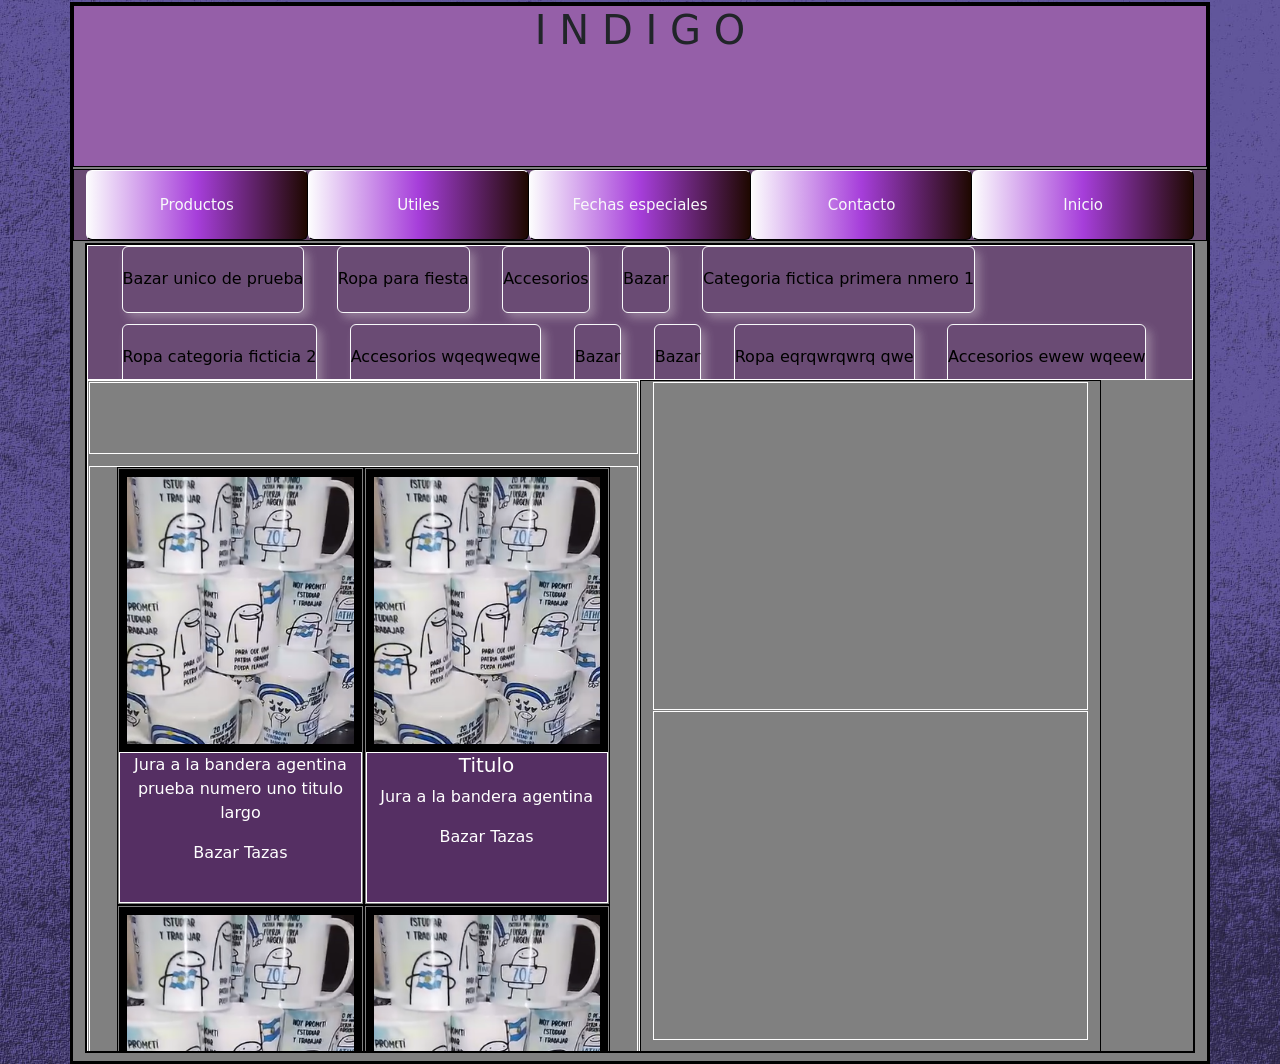
==== indigoV2.html @ c79b47d0 "primera subida de arhcivos" ====
<!DOCTYPE html>
<html lang="en">
<head>
      <meta charset="utf-8">
        <meta name="viewport" content="width=device-width, initial-scale=1">
        <script src="https://cdn.jsdelivr.net/npm/bootstrap@5.3.3/dist/js/bootstrap.bundle.min.js" defer></script>
        <link href="https://cdn.jsdelivr.net/npm/bootstrap@5.3.3/dist/css/bootstrap.min.css" rel="stylesheet">
        <link rel="stylesheet" href="estilo.css">


        <link rel="preconnect" href="https://fonts.googleapis.com">
        <link rel="preconnect" href="https://fonts.gstatic.com" crossorigin>
        <link href="https://fonts.googleapis.com/css2?family=Pinyon+Script&display=swap" rel="stylesheet">


        <link href="https://fonts.googleapis.com/css2?family=Pinyon+Script&family=UnifrakturCook:wght@700&display=swap" rel="stylesheet">

        <link href="https://fonts.googleapis.com/css2?family=Rubik+Glitch&display=swap" rel="stylesheet">

        <script src="./script.js" defer></script>
        

    <title>indiGo1|
    </title>
</head>
<body>


<div class="container containerPrincipal" >

    <div class="row">
        <div class="col contenedorCabecera">
            <h1>I N D I G O</h1>

        </div>

    </div>

    <div class="row">
        
        <div class="contenedorNavBar">
            <!-- contenedor de categorias -->


           
        <button type="button" class="btn btn-outline-light">Productos</button>
        <button type="button" class="btn btn-outline-light">Utiles</button>
        <button type="button" class="btn btn-outline-light">Fechas especiales</button>
        <button type="button" class="btn btn-outline-light">Contacto</button>
        <button type="button" class="btn btn-outline-light">Inicio</button>
        
    </div>

    </div>


    <div  class="divContenedorInicio container">

        <div  class="row" id="divContenedorInicio2">

                <div class="col col-12   col-sm-12 col-md-2 col-lg-12 barraFiltrosClas " id="barraFiltros">
                    <!-- <div class="col col-2 col-sm-2 col-md-2" id="contenidoBarraFiltros">

                    </div> -->
                    
        <button type="button" class="btn btn-outline-light">Bazar unico de prueba</button>
        <button type="button" class="btn btn-outline-light">Ropa para fiesta</button>
        <button type="button" class="btn btn-outline-light">Accesorios</button>
 <button type="button" class="btn btn-outline-light">Bazar</button>
                 
        <button type="button" class="btn btn-outline-light">Categoria fictica primera nmero 1</button>
        <button type="button" class="btn btn-outline-light">Ropa categoria ficticia 2</button>
        <button type="button" class="btn btn-outline-light">Accesorios wqeqweqwe</button>
 <button type="button" class="btn btn-outline-light">Bazar</button>


        <button type="button" class="btn btn-outline-light">Bazar</button>
        <button type="button" class="btn btn-outline-light">Ropa eqrqwrqwrq qwe</button>
        <button type="button" class="btn btn-outline-light">Accesorios ewew wqeew</button>
 <button type="button" class="btn btn-outline-light">Bazar</button>


        <button type="button" class="btn btn-outline-light">Bazar qweqwe</button>
        <button type="button" class="btn btn-outline-light">Ropa</button>
        <button type="button" class="btn btn-outline-light">Accesorios</button>
 <button type="button" class="btn btn-outline-light">Bazar</button>

       <button type="button" class="btn btn-outline-light">Bazar qweqwewe</button>
        <button type="button" class="btn btn-outline-light">Ropa</button>
        <button type="button" class="btn btn-outline-light">Accesorios</button>
 <button type="button" class="btn btn-outline-light">Bazar</button>



                </div>
                
                <div class="col col-5 col-sm-4 col-md-4 col-lg-6"  id="ventanaVistaPequena">

                    <div id="tituloMiniCards">
                        <!--aca viene el titulo de lacategoria y filtros aplicados  -->
                    </div>
                        
                     <div  id="contenidoVistaChica">
                     <!-- aca voyaponer las minicard de losproductos -->

                         <div class=" miniCardProducto">
                            <div class="  miniCardProductoImg">
                            <!-- <img src="./img/1A.jpg" alt=""> -->
                            </div>

                            <div class="  miniCardProductoDescripcion"   >
                      
                            <p>Jura a la bandera agentina prueba numero uno titulo largo</p>
                            <p>Bazar Tazas</p>

                            </div>

                            </div>
                                <div class=" miniCardProducto">
                            <div class="  miniCardProductoImg">
                            <!-- <img src="./img/1A.jpg" alt=""> -->
                            </div>

                            <div class="  miniCardProductoDescripcion"   >
                      
                            <h5>Titulo</h5>
                            <p>Jura a la bandera agentina</p>
                            <p>Bazar Tazas</p>

                            </div>

                            </div>
                                <div class=" miniCardProducto">
                            <div class="  miniCardProductoImg">
                            <!-- <img src="./img/1A.jpg" alt=""> -->
                            </div>

                            <div class="  miniCardProductoDescripcion"   >
                      
                            <p>Jura a la bandera agentina</p>
                            <p>Bazar Tazas</p>

                            </div>

                            </div>
                                <div class=" miniCardProducto">
                            <div class="  miniCardProductoImg">
                            <!-- <img src="./img/1A.jpg" alt=""> -->
                            </div>

                            <div class="  miniCardProductoDescripcion"   >
                      
                            <p>Jura a la bandera agentina</p>
                            <p>Bazar Tazas</p>

                            </div>

                            </div>
                                <div class=" miniCardProducto">
                            <div class="  miniCardProductoImg">
                            <!-- <img src="./img/1A.jpg" alt=""> -->
                            </div>

                            <div class="  miniCardProductoDescripcion"   >
                      
                            <p>Jura a la bandera agentina</p>
                            <p>Bazar Tazas</p>

                            </div>

                            </div>
                                <div class=" miniCardProducto">
                            <div class="  miniCardProductoImg">
                            <!-- <img src="./img/1A.jpg" alt=""> -->
                            </div>

                            <div class="  miniCardProductoDescripcion"   >
                      
                            <p>Jura a la bandera agentina prueba dos</p>
                            <p>Bazar Tazas</p>

                            </div>

                            </div>

                            <div class=" miniCardProducto">
                            <div class="  miniCardProductoImg">
                            <!-- <img src="./img/1A.jpg" alt=""> -->
                            </div>

                            <div class="  miniCardProductoDescripcion"   >
                      
                            <p>Jura a la bandera agentina</p>
                            <p>Bazar Tazas</p>

                            </div>

                            </div>

                                 <div class=" miniCardProducto">
                            <div class=" miniCardProductoImg">
                            <!-- <img src="./img/1A.jpg" alt=""> -->
                            </div>

                            <div class="miniCardProductoDescripcion"   >
                                   <h2>tazas jura</h2>

                            <p>Producto 1 Nombre y su categoria</p>

                            </div>

                            </div>

                            <!-- col-sm-12 col-md-5 col-lg-5  -->
                                 <div class="   miniCardProducto">
                            <div class=" miniCardProductoImg">
                            <!-- <img src="./img/1A.jpg" alt=""> -->
                            </div>

                            <div class="miniCardProductoDescripcion"   >
                                   <h2>tazas jura</h2>
                            <p>Producto 1 Nombre y su categoria</p>

                            </div>

                            </div>


                            <div class="miniCardProducto">
                            <div class="miniCardProductoImg">
                            <!-- <img src="./img/1A.jpg" alt=""> -->
                            </div>

                            <div class=" miniCardProductoDescripcion"   >
                                   <h2>tazas jura</h2>
                            <p>Producto 1 Nombre y su categoria</p>

                            </div>

                            </div>


                                     <div class="miniCardProducto">
                            <div class="  miniCardProductoImg">
                            <!-- <img src="./img/1A.jpg" alt=""> -->
                            </div>

                            <div class=" miniCardProductoDescripcion"   >
                                   <h2>tazas jura</h2>
                            <p>Producto 1 Nombre y su categoria</p>

                            </div>

                            </div>

                    </div>

                </div>

                    
                <div class="col  col-7 col-sm-8 col-md-6 col-lg-5" id="ventanaVistaGrande">
                        <div class="row" id="contenedorCarrouselVistaProducto">
                        <!-- carrousel de imagenes de producto -->
                    </div>
                        
                    <div class="row" id="contenedorDetallesVistaProducto">

                    </div>
                   
                </div>
                            
        </div>
                
    </div>
    

</div>





    
</body>
</html>
---- estilo.css ----
body{
    background-image: url("./img/1B.jpg");
    background-size: cover;

       
}

* {
  box-sizing: border-box;
}


/* el contenedor principal del la plantilla de inicio de navegacion de usuario */
.containerPrincipal{
  

     background-color: grey;
     background-image: url("https://wallpapers.com/images/high/indigo-ggt7xhxuo1yn46n7.webp");
    /* width: 100%; */
    height: 118vh;
    border:solid black 3px;
     gap:2px; 

     display: flex;
     flex-direction: column;
     margin-top: 2px;

        
    background-position: center;

   background-size: cover;
   


}

.contenedorCabecera{
   
    
    height: 18vh;
   border:solid black 1px;
     background-color:transparent;
    background-repeat: no-repeat;
    background-size: cover;;
    

             background: rgba(158, 82, 185, 0.7); /*semitransparente */
    
   backdrop-filter: blur(12px); /*🔥 esto crea el efecto borroso */
   text-align: center;

}

.contenedorNavBar{
    border:solid black 1px;
    height: 8vh;

    /* background-color: rgb(180, 158, 182); */
    

             background: rgba(97, 54, 112, 0.7); /*semitransparente */
    
   backdrop-filter: blur(12px); /*🔥 esto crea el efecto borroso */



    background-repeat: no-repeat;
    background-size: cover;
    display: flex;
    /* align-items: center;
    justify-content: space-around; */
}

.contenedorNavBar button{
    /* flex:2; */
   
    font-size: 15px;
    width:30%;


    


    padding: 0;
    overflow: hidden;
    border-right: 1px black solid;
    border-left: 1px white solid;

    border-top: white solid 1px;
    border-bottom: black 1px solid;

    /* background:linear-gradient(90deg, #07000A, #A63EDA, #FFFFFF); */

    /* background:linear-gradient(90deg, #691096, #a456d4, #FFFFFF); */

    background:linear-gradient(90deg, #FCFCFD, #A63EDA, #1E0800);
    /* background:linear-gradient(90deg, #FCFCFD, #A63EDA, #FFFFFF, #FFFFFF) */
}

.contenedorNavBar button:hover{
     border-right: white solid 1px;
  border-left: black solid 3px;

  border-top: 1px black solid;
  border-bottom: 1px white solid;

  color:white;
}

.contenedorInicio{

    border:solid black 1px;

    
    height: 78vh;
    display: flex;
    flex-direction: row;
    justify-content: center;
    background-image: url("./img/1g.jpg");
    background-repeat: no-repeat;
    background-size: cover;;
    
 



}


/* 
.panelIzquierdo{
    border:solid black 1px;
    width: 18%;
     background-image: url("./img/1H.jpg");
    background-repeat: no-repeat;
    background-size: cover;

} */
/* 
.panelCentral{
    width: 36%;
    display: flex;
    flex-direction: row;
    padding: 1px;
    justify-content: center;
    flex-wrap: wrap;
    gap:3px;

    align-items: center;
    overflow-y: scroll;
     background-image: url("./img/1H.jpg");
    background-repeat: no-repeat;
    background-size: cover;

    
} */
/* 
.panelDerecho{
    width: 38%;
    display: flex;
    flex-direction: column;
    align-items: center;
    justify-content: center;

    background-image: url("./img/1H.jpg");
    background-repeat: no-repeat;
    background-size: cover;


} */

.miniCardProducto{
    

    /* border:solid black 1px;
  
   display: flex;
   flex-direction: column;
    align-items: center;
    padding:0px;

  
   flex-wrap: wrap;
height:100vh;
background-color: aquamarine;
  */




    width: 45%;
    height: 70%;
    border:solid black 1px;
    display: flex;
    flex-direction: column;
    padding: 1px;
    align-items: top;
    justify-content: top;
    flex-wrap: wrap;
       
    
}

.miniCardProductoImg{

    /* border:solid red 1px;


    background-repeat: no-repeat;
    background-size: cover;
    
    height: 70%;
     */
    
    background-image: url("./img/Productos/Tazas/juraBanderaArgentina_plastico.png");

       border:solid black 8px;
     height: 65%;
   
     /* background-image: url("./img/1A.jpg"); */
     background-repeat: no-repeat;
     background-size: cover;

   
}


.miniCardProductoDescripcion{

    border: solid white 1px;
   
    color:white;
    /* font-size: 1.2rem; */
    /* height: 50vh; */
    text-align: center;

     background: rgba(67, 14, 87, 0.7); /*semitransparente */
    
   backdrop-filter: blur(12px); /*🔥 esto crea el efecto borroso */

display: flex;
flex-direction: column;
align-items: top;
justify-content: top;
overflow: hidden;
   
    height: 35%;
   
    
}
/* 
.panelDerechoImg{
    border: solid green 1px;
    width: 98%;
    height: 50%;

      background-image: url("./img/1A.jpg");
     background-repeat: no-repeat;
     background-size: cover;

} */
/* 
.panelDerechoDescripcion{
    border:solid red 1px;
    width: 98%;
    height: 48%;
    background-color: transparent;

} */
.divContenedorInicio{
    border:solid black 1px;
    height: 90vh;
   overflow: hidden;

    width:100%; 
   
    
}

/* .divContenedorInicio div{
    border:solid black 1px;
    height: 100%;

} */

#divContenedorInicio2{
    border:solid black 1px;
    height: 100%;
    overflow: hidden;
    /* display: flex;
    justify-content: center;
    */

    
}



#ventanaVistaPequena{
    border:solid white 1px;
    height: 90%;
    /* display: flex;
    flex-direction: column;
    align-items: center;
    justify-content: center;
    margin:2px 2px;
   overflow-y: scroll;
   background-color: green; */




/* 
      width: 36%; */
    display: flex;
    flex-direction: row;
    padding: 1px;
    justify-content: center;
    flex-wrap: wrap;
    gap:3px;
}


#ventanaVistaGrande{
    border:solid black 1px;
    
      
    
    height: 95%;
    background-color: transparent;
    /* margin:2px 2px; */

}

#tituloMiniCards{
    border:solid white 1px;
    height: 10%;
    width: 100%;
    background-color: transparent;

    /* margin: 1px auto auto auto; */
}

#contenidoVistaChica{
    border:solid white 1px;
    height: 87%;
 width: 100%;
    display: flex;
    flex-direction: row;

    justify-content: center;
    flex-wrap: wrap;
   

    align-items: center;
    overflow-y: scroll;
     /* background-image: url("./img/1H.jpg"); */
    /* background-repeat: no-repeat;
    background-size: cover;
   */
     
    
}

#contenedorCarrouselVistaProducto{
    border:solid white 1px;
    height: 43%;
    margin:1px auto auto auto;

}

#contenedorDetallesVistaProducto{
    border:solid white 1px;
    height: 43%;
    margin: 1px auto auto auto;
   
}

#barraFiltros{
    /* margin:2px 2px; */
    /* width: 99%; */
     border:solid white 1px;
     display: flex;
     flex-direction: row;
     gap: 1%;

         background: rgba(97, 54, 112, 0.7); /*semitransparente */
    
   backdrop-filter: blur(12px); /*🔥 esto crea el efecto borroso */

}

#barraFiltros button{
 color:black;

    /* width:10%; */
   
    padding: 0px;

 text-align: top center;

     height: 50%;
     margin-left: 2%;
     margin-bottom: 10px;
      box-shadow: 5px 5px 10px rgba(245, 238, 238, 0.3);

     
}

#barraFiltros button:hover{
    background: rgb(186, 90, 206);
  /* backdrop-filter: blur(12px); */

          /* background: rgba(244, 236, 247, 0.7); /*semitransparente */
/*     
   backdrop-filter: blur(12px); 🔥 esto crea el efecto borroso  */




 
}
#barraFiltros button:active{
border: 2px inset  black;
 /* box-shadow: 5px 5px 10px rgba(0,0,0,0.3); */

 box-shadow: inset 0 2px 5px rgba(0,0,0,0.3);
color:white;

 font-weight: bold;
}


#contenidoBarraFiltros{
    border:solid grey 1px;
 

  
}

@media screen and (max-width:768px){

   
   #barraFiltros button{
    /* width: 10%; */
    

    overflow: hidden;

 
    /* background-color: rgb(132, 209, 145);  */
    background-color:  #a456d4;
    color:white;
    height: 20px;

    border-right: black 3px solid;
    border-bottom: black 3px solid;
    margin-bottom: 1px;
   
};
}

@media screen and (max-width:380px){

   #barraFiltros button{
    width: 30%;
    background-color: #a456d4;
    margin-left: 0px;
    font-size: 0.5px;
 
  };
  
}

@media screen and (min-width:768px) and (max-width:990px){
    #barraFiltros{
        flex-direction: column;
        /* background-color: blue; */
      height: 100vh;
        overflow-y: scroll;
    
    
    };
    #barraFiltros button{
        width:100%;
        font-size: 10px;
        background-color:  #a456d4;


    };

} 

@media screen and (max-width:768px){
    #barraFiltros{
      
        height: 10vh;
         justify-content: center;
 
    
         display: flex;
        flex-wrap: wrap;
        justify-content: flex-start; 
    overflow-y: scroll;

 
    };

    #barraFiltros button{
     
        margin-top: 2px;
        width:auto;
        text-align: center;
              font-size: 0.6rem;
         
           
    }



   
}

.sinPadding{
    padding:0px;
}



@media screen and(min-width:1100px){

 
    #barraFiltros button{
        background-color: green;
        height: 10vh;

    };
}
 @media screen and (min-width:990px) 
 {
    #barraFiltros{
            /* border:solid red 3px; */
       height: 15vh;
      
           display: flex;
        flex-wrap: wrap;
        overflow-y: scroll;

        
    
    };
    #barraFiltros button{
          font-size:1rem;
              
              background-color:  #a456d4;;
    
              
        border-top: black 2px;
        border-left: black 2px;

        border-bottom: white 1.5px solid;
        border-right: white 1.5px solid;
        height: 25%;
    };
}
/* 
#contenidoVistaChica{

     border:solid black 4px;

   overflow-y: scroll;
   gap:2px; 
    display: flex;
   flex-direction: column;
  align-items: flex-start;
  width: 100%;


    width: 100%;
      display: flex;
    flex-direction: row;
    padding: 1px;
  
    flex-wrap: wrap;
    gap:3px; 

  
    
} */
#contenidoVistaChica div{
   /* width: 100%;
   height:100%; */
   
}
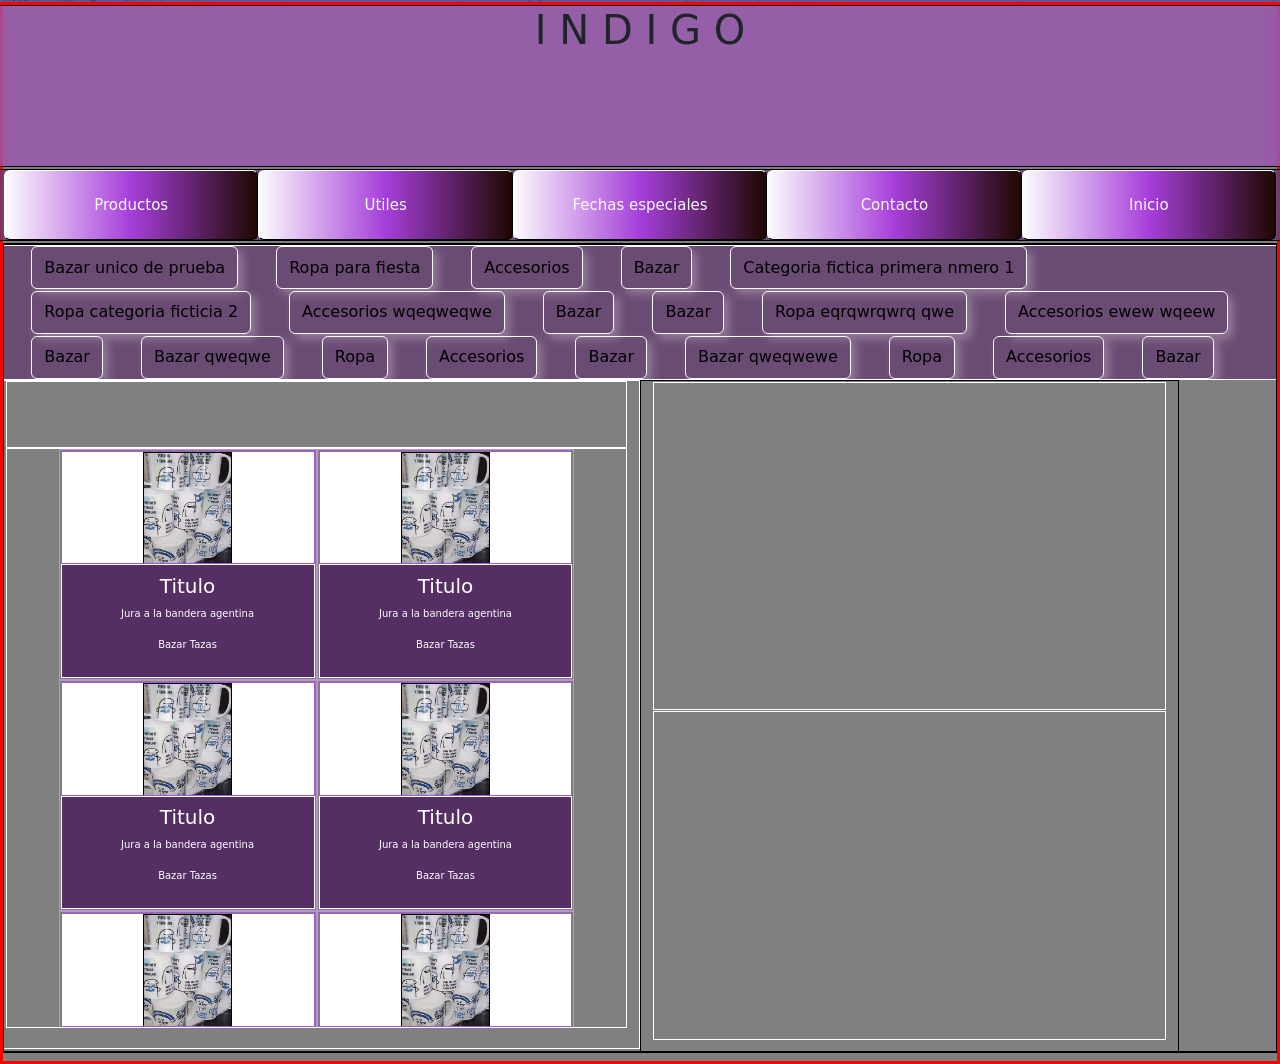
==== commit 18ded3ed: "version2" ====
--- a/indigoV2.html
+++ b/indigoV2.html
@@ -26,7 +26,7 @@
 <body>
 
 
-<div class="container containerPrincipal" >
+<div class="containerPrincipal " >
 
     <div class="row">
         <div class="col contenedorCabecera">
@@ -54,14 +54,12 @@
     </div>
 
 
-    <div  class="divContenedorInicio container">
+    <div  class="divContenedorInicio  ">
 
         <div  class="row" id="divContenedorInicio2">
 
                 <div class="col col-12   col-sm-12 col-md-2 col-lg-12 barraFiltrosClas " id="barraFiltros">
-                    <!-- <div class="col col-2 col-sm-2 col-md-2" id="contenidoBarraFiltros">
-
-                    </div> -->
+               
                     
         <button type="button" class="btn btn-outline-light">Bazar unico de prueba</button>
         <button type="button" class="btn btn-outline-light">Ropa para fiesta</button>
@@ -94,7 +92,7 @@
 
                 </div>
                 
-                <div class="col col-5 col-sm-4 col-md-4 col-lg-6"  id="ventanaVistaPequena">
+                <div class="contain col-5 col-sm-6 col-md-4 col-lg-6"  id="ventanaVistaPequena">
 
                     <div id="tituloMiniCards">
                         <!--aca viene el titulo de lacategoria y filtros aplicados  -->
@@ -103,39 +101,199 @@
                      <div  id="contenidoVistaChica">
                      <!-- aca voyaponer las minicard de losproductos -->
 
-                         <div class=" miniCardProducto">
-                            <div class="  miniCardProductoImg">
-                            <!-- <img src="./img/1A.jpg" alt=""> -->
-                            </div>
-
-                            <div class="  miniCardProductoDescripcion"   >
+                
+                     
+                    <div class=" miniCardProducto contain  col-sm-6 col-md-6 col-lg-4 col-xl-5">
+                        <div class="  miniCardProductoImg  col">
+                   
+                            <img src="./img/Productos/Tazas/juraBanderaArgentina_plastico.png" alt="">
+                        </div>
+                        
+                        <div class="  miniCardProductoDescripcion col"   >
+                            
+                            <h5>Titulo</h5>
+                            <p>Jura a la bandera agentina</p>
+                            <p>Bazar Tazas</p>
+                            
+                        </div>
+                
+                        
+                    </div>
+
+                    
+                    <div class=" miniCardProducto contain col-sm-6 col-md-6 col-lg-4 col-xl-5 ">
+                        <div class="  miniCardProductoImg col">
+                            <!-- <img src="./img/1A.jpg" alt=""> -->
+                            <img src="./img/Productos/Tazas/juraBanderaArgentina_plastico.png" alt="">
+                        </div>
+                        
+                        <div class="  miniCardProductoDescripcion col"   >
+                            
+                            <h5>Titulo</h5>
+                            <p>Jura a la bandera agentina</p>
+                            <p>Bazar Tazas</p>
+                            
+                        </div>
+              
+                        
+                    </div>
+
+                    
+                    <div class=" miniCardProducto contain col-sm-6 col-md-6 col-lg-4 col-xl-5 ">
+                        <div class="  miniCardProductoImg col ">
+                   
+                            <img src="./img/Productos/Tazas/juraBanderaArgentina_plastico.png" alt="">
+                        </div>
+                        
+                        <div class="  miniCardProductoDescripcion col "   >
+                            
+                            <h5>Titulo</h5>
+                            <p>Jura a la bandera agentina</p>
+                            <p>Bazar Tazas</p>
+                            
+                        </div>
+                    
+                        
+                    </div>
+
+                    
+                    <div class=" miniCardProducto contain col-sm-6 col-md-6 col-lg-4 col-xl-5 ">
+                        <div class="  miniCardProductoImg col ">
                       
-                            <p>Jura a la bandera agentina prueba numero uno titulo largo</p>
-                            <p>Bazar Tazas</p>
-
-                            </div>
-
-                            </div>
-                                <div class=" miniCardProducto">
-                            <div class="  miniCardProductoImg">
-                            <!-- <img src="./img/1A.jpg" alt=""> -->
-                            </div>
-
-                            <div class="  miniCardProductoDescripcion"   >
+                            <img src="./img/Productos/Tazas/juraBanderaArgentina_plastico.png" alt="">
+                        </div>
+                        
+                        <div class="  miniCardProductoDescripcion col "   >
+                            
+                            <h5>Titulo</h5>
+                            <p>Jura a la bandera agentina</p>
+                            <p>Bazar Tazas</p>
+                            
+                        </div>
+           
+                        
+                    </div>
+
+                    
+                    <div class=" miniCardProducto contain col-sm-6 col-md-6 col-lg-4 col-xl-5 ">
+                        <div class="  miniCardProductoImg col">
+                            <!-- <img src="./img/1A.jpg" alt=""> -->
+                            <img src="./img/Productos/Tazas/juraBanderaArgentina_plastico.png" alt="">
+                        </div>
+                        
+                        <div class="  miniCardProductoDescripcion col"   >
+                            
+                            <h5>Titulo</h5>
+                            <p>Jura a la bandera agentina</p>
+                            <p>Bazar Tazas</p>
+                            
+                        </div>
+                        <!-- col col-sm-12 col-md-4 col-lg-4 col-xl-12 -->
+                        
+                    </div>
+
+
+                    <div class=" miniCardProducto contain col-sm-6 col-md-6 col-lg-4 col-xl-5 ">
+                        <div class="  miniCardProductoImg col">
+                            <!-- <img src="./img/1A.jpg" alt=""> -->
+                            <img src="./img/Productos/Tazas/juraBanderaArgentina_plastico.png" alt="">
+                        </div>
+                        
+                        <div class="  miniCardProductoDescripcion col"   >
+                            
+                            <h5>Titulo</h5>
+                            <p>Jura a la bandera agentina</p>
+                            <p>Bazar Tazas</p>
+                            
+                        </div>
+                   
+                        
+                    </div>
+                    <div class=" miniCardProducto contain col-sm-6 col-md-6 col-lg-4 col-xl-5">
+                        <div class="  miniCardProductoImg col">
+                            <!-- <img src="./img/1A.jpg" alt=""> -->
+                            <img src="./img/Productos/Tazas/juraBanderaArgentina_plastico.png" alt="">
+                        </div>
+                        
+                        <div class="  miniCardProductoDescripcion col"   >
+                            
+                            <h5>Titulo</h5>
+                            <p>Jura a la bandera agentina</p>
+                            <p>Bazar Tazas</p>
+                            
+                        </div>
+              
+                        
+                    </div>
+                    <div class=" miniCardProducto contain col-sm-6 col-md-6 col-lg-4 col-xl-5">
+                        <div class="  miniCardProductoImg col">
+                            <!-- <img src="./img/1A.jpg" alt=""> -->
+                            <img src="./img/Productos/Tazas/juraBanderaArgentina_plastico.png" alt="">
+                        </div>
+                        
+                        <div class="  miniCardProductoDescripcion col"   >
+                            
+                            <h5>Titulo</h5>
+                            <p>Jura a la bandera agentina</p>
+                            <p>Bazar Tazas</p>
+                            
+                        </div>
+                  
+                        
+                    </div>
+                
+
+                    <div class=" miniCardProducto contain col-sm-3 col-md-6 col-lg-4 col-xl-5">
+                        <div class="  miniCardProductoImg col">
+                            <!-- <img src="./img/1A.jpg" alt=""> -->
+                            <img src="./img/Productos/Tazas/juraBanderaArgentina_plastico.png" alt="">
+                        </div>
+                        
+                        <div class="  miniCardProductoDescripcion col"   >
+                            
+                            <h5>Titulo</h5>
+                            <p>Jura a la bandera agentina</p>
+                            <p>Bazar Tazas</p>
+                            
+                        </div>
+            
+                        
+                    </div>
+                    <div class=" miniCardProducto contain col-sm-3 col-md-6 col-lg-4 col-xl-5">
+                        <div class="  miniCardProductoImg col ">
+                            <!-- <img src="./img/1A.jpg" alt=""> -->
+                            <img src="./img/Productos/Tazas/juraBanderaArgentina_plastico.png" alt="">
+                        </div>
+                        
+                        <div class="  miniCardProductoDescripcion col"   >
+                            
+                            <p>Jura a la bandera agentina</p>
+                            <p>Bazar Tazas</p>
+
+                            </div>
+                            
+                            </div>
+                                <div class=" miniCardProducto contain col-sm-3 col-md-6 col-lg-4 col-xl-5 ">
+                            <div class="  miniCardProductoImg col">
+                                <!-- <img src="./img/1A.jpg" alt=""> -->
+                                <img src="./img/Productos/Tazas/juraBanderaArgentina_plastico.png" alt="">
+                            </div>
+                            
+                            <div class="  miniCardProductoDescripcion col"   >
                       
-                            <h5>Titulo</h5>
-                            <p>Jura a la bandera agentina</p>
-                            <p>Bazar Tazas</p>
-
-                            </div>
-
-                            </div>
-                                <div class=" miniCardProducto">
-                            <div class="  miniCardProductoImg">
-                            <!-- <img src="./img/1A.jpg" alt=""> -->
-                            </div>
-
-                            <div class="  miniCardProductoDescripcion"   >
+                                <p>Jura a la bandera agentina</p>
+                                <p>Bazar Tazas</p>
+                                
+                            </div>
+
+                        </div>
+                        <div class=" miniCardProducto contain col-sm-3 col-md-6 col-lg-4  col-xl-5">
+                            <div class="  miniCardProductoImg col">
+                                <img src="./img/Productos/Tazas/juraBanderaArgentina_plastico.png" alt="">
+                            <!-- <img src="./img/1A.jpg" alt=""> -->
+                            </div>
+
+                            <div class="  miniCardProductoDescripcion col"   >
                       
                             <p>Jura a la bandera agentina</p>
                             <p>Bazar Tazas</p>
@@ -143,116 +301,12 @@
                             </div>
 
                             </div>
-                                <div class=" miniCardProducto">
-                            <div class="  miniCardProductoImg">
-                            <!-- <img src="./img/1A.jpg" alt=""> -->
-                            </div>
-
-                            <div class="  miniCardProductoDescripcion"   >
                       
-                            <p>Jura a la bandera agentina</p>
-                            <p>Bazar Tazas</p>
-
-                            </div>
-
-                            </div>
-                                <div class=" miniCardProducto">
-                            <div class="  miniCardProductoImg">
-                            <!-- <img src="./img/1A.jpg" alt=""> -->
-                            </div>
-
-                            <div class="  miniCardProductoDescripcion"   >
-                      
-                            <p>Jura a la bandera agentina</p>
-                            <p>Bazar Tazas</p>
-
-                            </div>
-
-                            </div>
-                                <div class=" miniCardProducto">
-                            <div class="  miniCardProductoImg">
-                            <!-- <img src="./img/1A.jpg" alt=""> -->
-                            </div>
-
-                            <div class="  miniCardProductoDescripcion"   >
-                      
-                            <p>Jura a la bandera agentina prueba dos</p>
-                            <p>Bazar Tazas</p>
-
-                            </div>
-
-                            </div>
-
-                            <div class=" miniCardProducto">
-                            <div class="  miniCardProductoImg">
-                            <!-- <img src="./img/1A.jpg" alt=""> -->
-                            </div>
-
-                            <div class="  miniCardProductoDescripcion"   >
-                      
-                            <p>Jura a la bandera agentina</p>
-                            <p>Bazar Tazas</p>
-
-                            </div>
-
-                            </div>
-
-                                 <div class=" miniCardProducto">
-                            <div class=" miniCardProductoImg">
-                            <!-- <img src="./img/1A.jpg" alt=""> -->
-                            </div>
-
-                            <div class="miniCardProductoDescripcion"   >
-                                   <h2>tazas jura</h2>
-
-                            <p>Producto 1 Nombre y su categoria</p>
-
-                            </div>
-
-                            </div>
-
-                            <!-- col-sm-12 col-md-5 col-lg-5  -->
-                                 <div class="   miniCardProducto">
-                            <div class=" miniCardProductoImg">
-                            <!-- <img src="./img/1A.jpg" alt=""> -->
-                            </div>
-
-                            <div class="miniCardProductoDescripcion"   >
-                                   <h2>tazas jura</h2>
-                            <p>Producto 1 Nombre y su categoria</p>
-
-                            </div>
-
-                            </div>
-
-
-                            <div class="miniCardProducto">
-                            <div class="miniCardProductoImg">
-                            <!-- <img src="./img/1A.jpg" alt=""> -->
-                            </div>
-
-                            <div class=" miniCardProductoDescripcion"   >
-                                   <h2>tazas jura</h2>
-                            <p>Producto 1 Nombre y su categoria</p>
-
-                            </div>
-
-                            </div>
-
-
-                                     <div class="miniCardProducto">
-                            <div class="  miniCardProductoImg">
-                            <!-- <img src="./img/1A.jpg" alt=""> -->
-                            </div>
-
-                            <div class=" miniCardProductoDescripcion"   >
-                                   <h2>tazas jura</h2>
-                            <p>Producto 1 Nombre y su categoria</p>
-
-                            </div>
-
-                            </div>
-
+                       
+
+
+
+                          
                     </div>
 
                 </div>
--- a/estilo.css
+++ b/estilo.css
@@ -2,7 +2,7 @@
     background-image: url("./img/1B.jpg");
     background-size: cover;
 
-       
+    
 }
 
 * {
@@ -18,14 +18,14 @@
      background-image: url("https://wallpapers.com/images/high/indigo-ggt7xhxuo1yn46n7.webp");
     /* width: 100%; */
     height: 118vh;
-    border:solid black 3px;
+    border:solid red 3px;
      gap:2px; 
 
      display: flex;
      flex-direction: column;
      margin-top: 2px;
 
-        
+        width: 100%;
     background-position: center;
 
    background-size: cover;
@@ -67,12 +67,11 @@
     background-repeat: no-repeat;
     background-size: cover;
     display: flex;
-    /* align-items: center;
-    justify-content: space-around; */
+ 
 }
 
 .contenedorNavBar button{
-    /* flex:2; */
+
    
     font-size: 15px;
     width:30%;
@@ -127,146 +126,9 @@
 }
 
 
-/* 
-.panelIzquierdo{
-    border:solid black 1px;
-    width: 18%;
-     background-image: url("./img/1H.jpg");
-    background-repeat: no-repeat;
-    background-size: cover;
-
-} */
-/* 
-.panelCentral{
-    width: 36%;
-    display: flex;
-    flex-direction: row;
-    padding: 1px;
-    justify-content: center;
-    flex-wrap: wrap;
-    gap:3px;
-
-    align-items: center;
-    overflow-y: scroll;
-     background-image: url("./img/1H.jpg");
-    background-repeat: no-repeat;
-    background-size: cover;
-
-    
-} */
-/* 
-.panelDerecho{
-    width: 38%;
-    display: flex;
-    flex-direction: column;
-    align-items: center;
-    justify-content: center;
-
-    background-image: url("./img/1H.jpg");
-    background-repeat: no-repeat;
-    background-size: cover;
-
-
-} */
-
-.miniCardProducto{
-    
-
-    /* border:solid black 1px;
-  
-   display: flex;
-   flex-direction: column;
-    align-items: center;
-    padding:0px;
-
-  
-   flex-wrap: wrap;
-height:100vh;
-background-color: aquamarine;
-  */
-
-
-
-
-    width: 45%;
-    height: 70%;
-    border:solid black 1px;
-    display: flex;
-    flex-direction: column;
-    padding: 1px;
-    align-items: top;
-    justify-content: top;
-    flex-wrap: wrap;
-       
-    
-}
-
-.miniCardProductoImg{
-
-    /* border:solid red 1px;
-
-
-    background-repeat: no-repeat;
-    background-size: cover;
-    
-    height: 70%;
-     */
-    
-    background-image: url("./img/Productos/Tazas/juraBanderaArgentina_plastico.png");
-
-       border:solid black 8px;
-     height: 65%;
-   
-     /* background-image: url("./img/1A.jpg"); */
-     background-repeat: no-repeat;
-     background-size: cover;
-
-   
-}
-
-
-.miniCardProductoDescripcion{
-
-    border: solid white 1px;
-   
-    color:white;
-    /* font-size: 1.2rem; */
-    /* height: 50vh; */
-    text-align: center;
-
-     background: rgba(67, 14, 87, 0.7); /*semitransparente */
-    
-   backdrop-filter: blur(12px); /*🔥 esto crea el efecto borroso */
-
-display: flex;
-flex-direction: column;
-align-items: top;
-justify-content: top;
-overflow: hidden;
-   
-    height: 35%;
-   
-    
-}
-/* 
-.panelDerechoImg{
-    border: solid green 1px;
-    width: 98%;
-    height: 50%;
-
-      background-image: url("./img/1A.jpg");
-     background-repeat: no-repeat;
-     background-size: cover;
-
-} */
-/* 
-.panelDerechoDescripcion{
-    border:solid red 1px;
-    width: 98%;
-    height: 48%;
-    background-color: transparent;
-
-} */
+
+
+
 .divContenedorInicio{
     border:solid black 1px;
     height: 90vh;
@@ -277,19 +139,11 @@
     
 }
 
-/* .divContenedorInicio div{
-    border:solid black 1px;
-    height: 100%;
-
-} */
 
 #divContenedorInicio2{
     border:solid black 1px;
     height: 100%;
     overflow: hidden;
-    /* display: flex;
-    justify-content: center;
-    */
 
     
 }
@@ -298,26 +152,9 @@
 
 #ventanaVistaPequena{
     border:solid white 1px;
-    height: 90%;
-    /* display: flex;
-    flex-direction: column;
-    align-items: center;
-    justify-content: center;
-    margin:2px 2px;
-   overflow-y: scroll;
-   background-color: green; */
-
-
-
-
-/* 
-      width: 36%; */
-    display: flex;
-    flex-direction: row;
-    padding: 1px;
-    justify-content: center;
-    flex-wrap: wrap;
-    gap:3px;
+    height: 83%;
+   
+
 }
 
 
@@ -328,7 +165,7 @@
     
     height: 95%;
     background-color: transparent;
-    /* margin:2px 2px; */
+  
 
 }
 
@@ -338,7 +175,6 @@
     width: 100%;
     background-color: transparent;
 
-    /* margin: 1px auto auto auto; */
 }
 
 #contenidoVistaChica{
@@ -354,10 +190,7 @@
 
     align-items: center;
     overflow-y: scroll;
-     /* background-image: url("./img/1H.jpg"); */
-    /* background-repeat: no-repeat;
-    background-size: cover;
-   */
+    
      
     
 }
@@ -383,6 +216,7 @@
      display: flex;
      flex-direction: row;
      gap: 1%;
+     height: 8%;
 
          background: rgba(97, 54, 112, 0.7); /*semitransparente */
     
@@ -395,13 +229,14 @@
 
     /* width:10%; */
    
-    padding: 0px;
+
 
  text-align: top center;
 
-     height: 50%;
+
+
      margin-left: 2%;
-     margin-bottom: 10px;
+     /* margin-bottom: 10px; */
       box-shadow: 5px 5px 10px rgba(245, 238, 238, 0.3);
 
      
@@ -414,7 +249,7 @@
           /* background: rgba(244, 236, 247, 0.7); /*semitransparente */
 /*     
    backdrop-filter: blur(12px); 🔥 esto crea el efecto borroso  */
-
+    
 
 
 
@@ -425,7 +260,7 @@
  /* box-shadow: 5px 5px 10px rgba(0,0,0,0.3); */
 
  box-shadow: inset 0 2px 5px rgba(0,0,0,0.3);
-color:white;
+color:rgb(24, 23, 23);
 
  font-weight: bold;
 }
@@ -437,6 +272,74 @@
 
   
 }
+
+
+
+
+.miniCardProducto{
+    
+    height: 40%;
+    border:solid #ba92d3 1px;
+    padding: 1px;
+
+    
+    display: flex;
+    flex-direction: column;
+    align-items: center;
+    justify-content: center;
+    flex-wrap: wrap;
+        
+    
+}
+
+.miniCardProductoImg{
+
+       border:solid #a456d4 1px;
+   width: 100%;
+       overflow: hidden;
+background-color: white;
+     /* background-image: url("./img/1A.jpg"); */
+ 
+    display: flex;
+    justify-content: center;
+background-color: white;
+   
+}
+.miniCardProductoImg img{
+    border:solid black 1px;
+    height: 120%;
+    
+
+      
+}
+
+
+.miniCardProductoDescripcion{
+
+    border: solid white 1px;
+   
+    color:white;
+    
+
+
+     background: rgba(67, 14, 87, 0.7); /*semitransparente */
+    
+   backdrop-filter: blur(12px); /*🔥 esto crea el efecto borroso */
+width: 100%;
+display: flex;
+flex-direction: column;
+align-items: center;
+justify-content: center;
+overflow: hidden;
+font-size: 10px;
+   
+
+   
+    
+}
+
+
+
 
 @media screen and (max-width:768px){
 
@@ -485,6 +388,7 @@
         width:100%;
         font-size: 10px;
         background-color:  #a456d4;
+        background-color:  green;
 
 
     };
@@ -531,7 +435,7 @@
 
  
     #barraFiltros button{
-        background-color: green;
+        background-color: yellow;
         height: 10vh;
 
     };
@@ -553,42 +457,18 @@
           font-size:1rem;
               
               background-color:  #a456d4;;
-    
+
               
         border-top: black 2px;
         border-left: black 2px;
 
         border-bottom: white 1.5px solid;
         border-right: white 1.5px solid;
-        height: 25%;
-    };
-}
-/* 
-#contenidoVistaChica{
-
-     border:solid black 4px;
-
-   overflow-y: scroll;
-   gap:2px; 
-    display: flex;
-   flex-direction: column;
-  align-items: flex-start;
-  width: 100%;
-
-
-    width: 100%;
-      display: flex;
-    flex-direction: row;
-    padding: 1px;
-  
-    flex-wrap: wrap;
-    gap:3px; 
-
-  
-    
-} */
+       margin-bottom: 4px;
+    };
+}
+
 #contenidoVistaChica div{
-   /* width: 100%;
-   height:100%; */
-   
-}+
+}
+
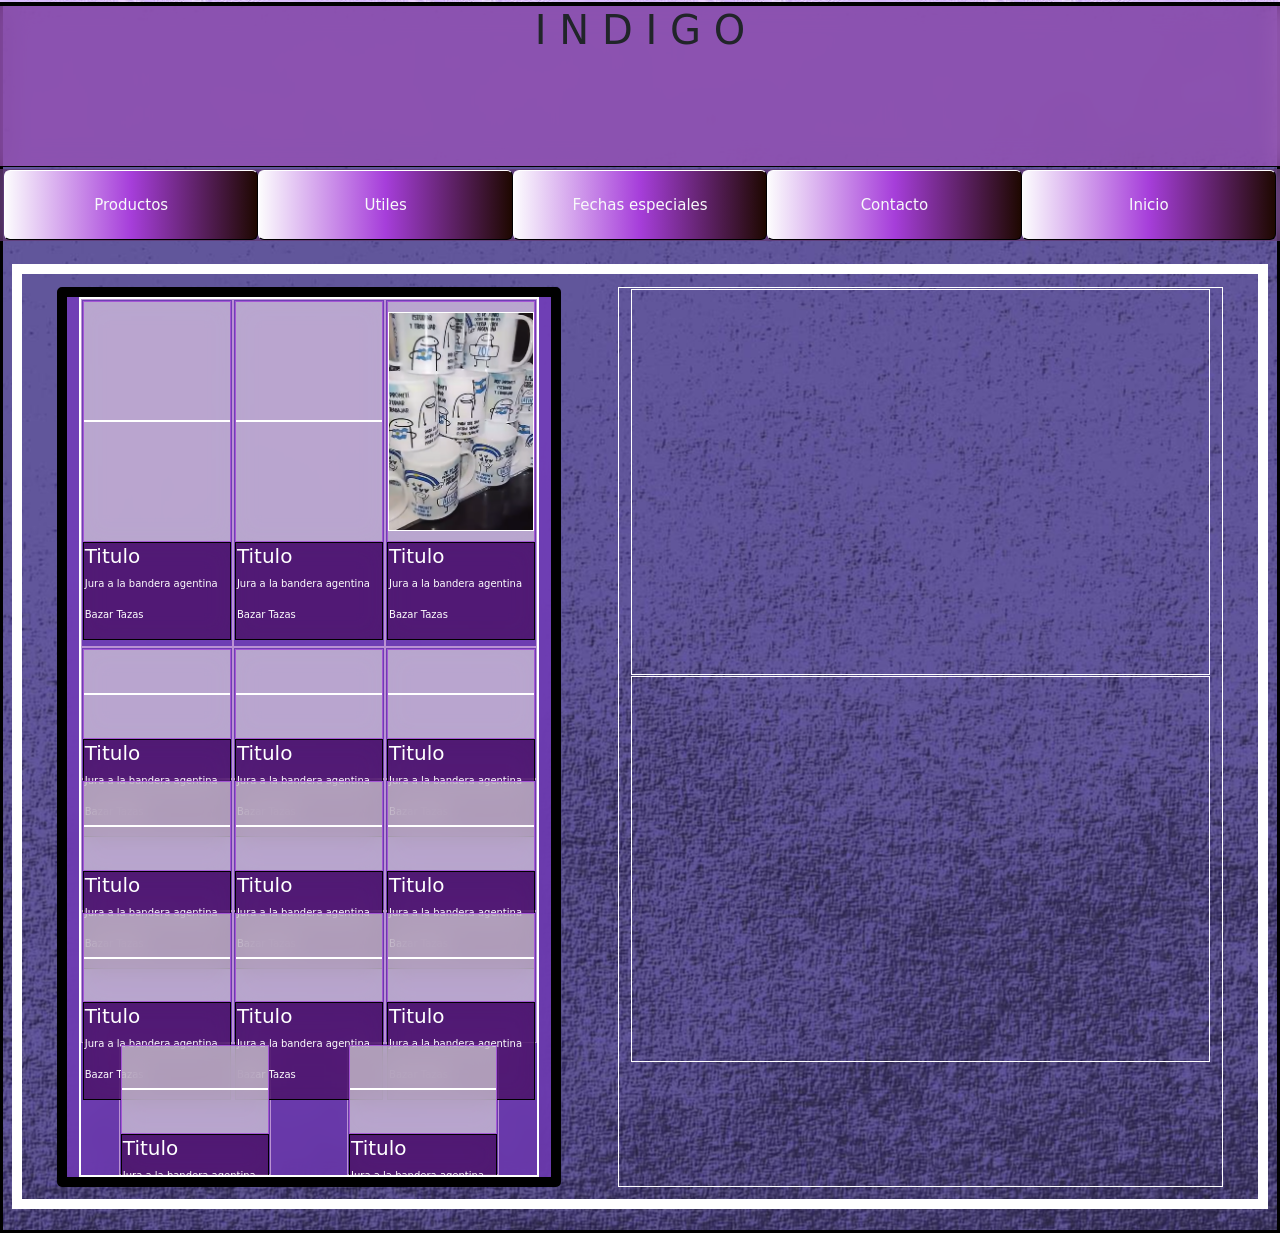
==== commit fd6e56cd: "cambios en minicards" ====
--- a/indigoV2.html
+++ b/indigoV2.html
@@ -26,7 +26,7 @@
 <body>
 
 
-<div class="containerPrincipal " >
+<div class="containerPrincipal" >
 
     <div class="row">
         <div class="col contenedorCabecera">
@@ -54,10 +54,10 @@
     </div>
 
 
-    <div  class="divContenedorInicio  ">
+    <div  class="divContenedorInicio ">
 
         <div  class="row" id="divContenedorInicio2">
-
+<!-- 
                 <div class="col col-12   col-sm-12 col-md-2 col-lg-12 barraFiltrosClas " id="barraFiltros">
                
                     
@@ -90,20 +90,53 @@
 
 
 
-                </div>
+                </div> -->
                 
-                <div class="contain col-5 col-sm-6 col-md-4 col-lg-6"  id="ventanaVistaPequena">
-
-                    <div id="tituloMiniCards">
+                <div class="container col-5 col-sm-5 col-md-5 col-lg-5 col-xl-5"  id="ventanaVistaPequena">
+
+                    <!-- <div id="tituloMiniCards"> -->
                         <!--aca viene el titulo de lacategoria y filtros aplicados  -->
-                    </div>
-                        
-                     <div  id="contenidoVistaChica">
+                    <!-- </div> -->
+                        
+                     <div  id="contenidoVistaChica"  >
                      <!-- aca voyaponer las minicard de losproductos -->
 
-                
                      
-                    <div class=" miniCardProducto contain  col-sm-6 col-md-6 col-lg-4 col-xl-5">
+                    <div class=" miniCardProducto container  col-sm-6 col-md-6 col-lg-4 col-xl-4">
+                        <div class="  miniCardProductoImg col ">
+                   
+                            <img src="https://res.cloudinary.com/drlgl8o00/image/upload/v1779734909/tazasVarios1_ghivhv.jpg" alt="">
+                        </div>
+                        
+                        <div class="  miniCardProductoDescripcion col"   >
+                            
+                            <h5>Titulo</h5>
+                            <p>Jura a la bandera agentina</p>
+                            <p>Bazar Tazas</p>
+                            
+                        </div>
+            
+                    </div>
+                    
+                        <div class=" miniCardProducto container col-12 col-sm-6 col-md-6 col-lg-4 col-xl-4 ">
+                        <div class="  miniCardProductoImg col ">
+                   
+                            <img src="./img/Productos/Escolares/portadaEscuelaKiti1.jpg" alt="">
+                        </div>
+                        
+                        <div class="  miniCardProductoDescripcion col "   >
+                            
+                            <h5>Titulo</h5>
+                            <p>Jura a la bandera agentina</p>
+                            <p>Bazar Tazas</p>
+                            
+                        </div>
+                    
+                        
+                    </div>
+
+                          
+                    <div class=" miniCardProducto container  col-sm-6 col-md-6 col-lg-4 col-xl-4">
                         <div class="  miniCardProductoImg  col">
                    
                             <img src="./img/Productos/Tazas/juraBanderaArgentina_plastico.png" alt="">
@@ -116,15 +149,132 @@
                             <p>Bazar Tazas</p>
                             
                         </div>
-                
-                        
-                    </div>
-
-                    
-                    <div class=" miniCardProducto contain col-sm-6 col-md-6 col-lg-4 col-xl-5 ">
+            
+                    </div>
+
+                          
+                    <div class=" miniCardProducto  container col-sm-6 col-md-6 col-lg-4 col-xl-4">
+                        <div class="  miniCardProductoImg  col">
+                   
+                            <img src="./img/Productos/Tazas/tazaSeño1.jpg" alt="">
+                        </div>
+                        
+                        <div class="  miniCardProductoDescripcion col"   >
+                            
+                            <h5>Titulo</h5>
+                            <p>Jura a la bandera agentina</p>
+                            <p>Bazar Tazas</p>
+                            
+                        </div>
+            
+                    </div>
+
+                          
+                    <div class=" miniCardProducto container col-sm-6 col-md-6 col-lg-4 col-xl-4">
+                        <div class="  miniCardProductoImg  col">
+                   
+                            <img src="./img/Productos/Tazas/tazasVarios1.jpg" alt="">
+                        </div>
+                        
+                        <div class="  miniCardProductoDescripcion col"   >
+                            
+                            <h5>Titulo</h5>
+                            <p>Jura a la bandera agentina</p>
+                            <p>Bazar Tazas</p>
+                            
+                        </div>
+            
+                    </div>
+
+                          
+                    <div class=" miniCardProducto container  col-sm-6 col-md-6 col-lg-4 col-xl-4">
+                        <div class="  miniCardProductoImg  col">
+                   
+                            <img src="./img/Productos/stickers/futbol/river1.jpg" alt="">
+                        </div>
+                        
+                        <div class="  miniCardProductoDescripcion col"   >
+                            
+                            <h5>Titulo</h5>
+                            <p>Jura a la bandera agentina</p>
+                            <p>Bazar Tazas</p>
+                            
+                        </div>
+            
+                    </div>
+
+                          
+                    <div class=" miniCardProducto container  col-sm-6 col-md-6 col-lg-4 col-xl-4">
+                        <div class="  miniCardProductoImg  col">
+                   
+                            <img src="./img/Productos/Remeras/remeraMafalda1.jpg" alt="">
+                        </div>
+                        
+                        <div class="  miniCardProductoDescripcion col"   >
+                            
+                            <h5>Titulo</h5>
+                            <p>Jura a la bandera agentina</p>
+                            <p>Bazar Tazas</p>
+                            
+                        </div>
+            
+                    </div>
+
+                          
+                    <div class=" miniCardProducto container  col-sm-6 col-md-6 col-lg-4 col-xl-4">
+                        <div class="  miniCardProductoImg  col">
+                   
+                            <img src="./img/Productos/Escolares/portadaEscuelaWalkinDead1.jpg" alt="">
+                        </div>
+                        
+                        <div class="  miniCardProductoDescripcion col"   >
+                            
+                            <h5>Titulo</h5>
+                            <p>Jura a la bandera agentina</p>
+                            <p>Bazar Tazas</p>
+                            
+                        </div>
+            
+                    </div>
+
+                          
+                    <div class=" miniCardProducto container  col-sm-6 col-md-6 col-lg-4 col-xl-4">
+                        <div class="  miniCardProductoImg  col">
+                   
+                            <img src="./img/Productos/Imprenta/almanaque1.png" alt="">
+                        </div>
+                        
+                        <div class="  miniCardProductoDescripcion col"   >
+                            
+                            <h5>Titulo</h5>
+                            <p>Jura a la bandera agentina</p>
+                            <p>Bazar Tazas</p>
+                            
+                        </div>
+            
+                    </div>
+                     
+                    <div class=" miniCardProducto container  col-sm-6 col-md-6 col-lg-4 col-xl-4">
+                        <div class="  miniCardProductoImg  col">
+                   
+                            <img src="./img/Productos/stickers/gatos/gatitos3.jpg" alt="">
+                        </div>
+                        
+                        <div class="  miniCardProductoDescripcion col"   >
+                            
+                            <h5>Titulo</h5>
+                            <p>Jura a la bandera agentina</p>
+                            <p>Bazar Tazas</p>
+                            
+                        </div>
+            
+                    </div>
+
+                    
+                    <div class=" miniCardProducto container col-sm-6 col-md-6 col-lg-4 col-xl-4 ">
                         <div class="  miniCardProductoImg col">
                             <!-- <img src="./img/1A.jpg" alt=""> -->
-                            <img src="./img/Productos/Tazas/juraBanderaArgentina_plastico.png" alt="">
+                            <img src="./img/Productos/Llaveros/llaverosVarios1.png" alt="">
                         </div>
                         
                         <div class="  miniCardProductoDescripcion col"   >
@@ -139,28 +289,13 @@
                     </div>
 
                     
-                    <div class=" miniCardProducto contain col-sm-6 col-md-6 col-lg-4 col-xl-5 ">
-                        <div class="  miniCardProductoImg col ">
-                   
-                            <img src="./img/Productos/Tazas/juraBanderaArgentina_plastico.png" alt="">
-                        </div>
-                        
-                        <div class="  miniCardProductoDescripcion col "   >
-                            
-                            <h5>Titulo</h5>
-                            <p>Jura a la bandera agentina</p>
-                            <p>Bazar Tazas</p>
-                            
-                        </div>
-                    
-                        
-                    </div>
-
-                    
-                    <div class=" miniCardProducto contain col-sm-6 col-md-6 col-lg-4 col-xl-5 ">
+                
+
+                    
+                    <div class=" miniCardProducto container col-sm-6 col-md-6 col-lg-4 col-xl-4">
                         <div class="  miniCardProductoImg col ">
                       
-                            <img src="./img/Productos/Tazas/juraBanderaArgentina_plastico.png" alt="">
+                            <img src="./img/Productos/setJardinNiños/setJardin4.jpg" alt="">
                         </div>
                         
                         <div class="  miniCardProductoDescripcion col "   >
@@ -175,10 +310,10 @@
                     </div>
 
                     
-                    <div class=" miniCardProducto contain col-sm-6 col-md-6 col-lg-4 col-xl-5 ">
+                    <div class=" miniCardProducto container col-sm-6 col-md-6 col-lg-4 col-xl-4 ">
                         <div class="  miniCardProductoImg col">
                             <!-- <img src="./img/1A.jpg" alt=""> -->
-                            <img src="./img/Productos/Tazas/juraBanderaArgentina_plastico.png" alt="">
+                            <img src="./img/Productos/Imprenta/tarjetaPersonal1.jpg" alt="">
                         </div>
                         
                         <div class="  miniCardProductoDescripcion col"   >
@@ -193,114 +328,29 @@
                     </div>
 
 
-                    <div class=" miniCardProducto contain col-sm-6 col-md-6 col-lg-4 col-xl-5 ">
+                    <div class=" miniCardProducto container col-sm-6 col-md-6 col-lg-4 col-xl-4 ">
                         <div class="  miniCardProductoImg col">
                             <!-- <img src="./img/1A.jpg" alt=""> -->
-                            <img src="./img/Productos/Tazas/juraBanderaArgentina_plastico.png" alt="">
-                        </div>
-                        
-                        <div class="  miniCardProductoDescripcion col"   >
-                            
-                            <h5>Titulo</h5>
-                            <p>Jura a la bandera agentina</p>
-                            <p>Bazar Tazas</p>
-                            
-                        </div>
-                   
-                        
-                    </div>
-                    <div class=" miniCardProducto contain col-sm-6 col-md-6 col-lg-4 col-xl-5">
-                        <div class="  miniCardProductoImg col">
-                            <!-- <img src="./img/1A.jpg" alt=""> -->
-                            <img src="./img/Productos/Tazas/juraBanderaArgentina_plastico.png" alt="">
-                        </div>
-                        
-                        <div class="  miniCardProductoDescripcion col"   >
-                            
-                            <h5>Titulo</h5>
-                            <p>Jura a la bandera agentina</p>
-                            <p>Bazar Tazas</p>
-                            
-                        </div>
+                            <!-- <img src="./img/Productos/Tazas/juraBanderaArgentina_plastico.png" alt=""> -->
+                      <img src="https://res.cloudinary.com/drlgl8o00/image/upload/v1779736905/tazaVarios3_rnrcsf.png" alt="">
+                        </div>
+                        
+                        <div class="  miniCardProductoDescripcion col"   >
+                            
+                            <h5>Titulo</h5>
+                            <p>Jura a la bandera agentina</p>
+                            <p>Bazar Tazas</p>
+                            
+                        </div>
+                   
+                        
+                    </div>
               
-                        
-                    </div>
-                    <div class=" miniCardProducto contain col-sm-6 col-md-6 col-lg-4 col-xl-5">
-                        <div class="  miniCardProductoImg col">
-                            <!-- <img src="./img/1A.jpg" alt=""> -->
-                            <img src="./img/Productos/Tazas/juraBanderaArgentina_plastico.png" alt="">
-                        </div>
-                        
-                        <div class="  miniCardProductoDescripcion col"   >
-                            
-                            <h5>Titulo</h5>
-                            <p>Jura a la bandera agentina</p>
-                            <p>Bazar Tazas</p>
-                            
-                        </div>
+                <!-- https://drive.google.com/file/d/1r4Ac86wdu1VRwconSM03emxxts9T-yBx/view?usp=drive_link -->
+                
+
+              
                   
-                        
-                    </div>
-                
-
-                    <div class=" miniCardProducto contain col-sm-3 col-md-6 col-lg-4 col-xl-5">
-                        <div class="  miniCardProductoImg col">
-                            <!-- <img src="./img/1A.jpg" alt=""> -->
-                            <img src="./img/Productos/Tazas/juraBanderaArgentina_plastico.png" alt="">
-                        </div>
-                        
-                        <div class="  miniCardProductoDescripcion col"   >
-                            
-                            <h5>Titulo</h5>
-                            <p>Jura a la bandera agentina</p>
-                            <p>Bazar Tazas</p>
-                            
-                        </div>
-            
-                        
-                    </div>
-                    <div class=" miniCardProducto contain col-sm-3 col-md-6 col-lg-4 col-xl-5">
-                        <div class="  miniCardProductoImg col ">
-                            <!-- <img src="./img/1A.jpg" alt=""> -->
-                            <img src="./img/Productos/Tazas/juraBanderaArgentina_plastico.png" alt="">
-                        </div>
-                        
-                        <div class="  miniCardProductoDescripcion col"   >
-                            
-                            <p>Jura a la bandera agentina</p>
-                            <p>Bazar Tazas</p>
-
-                            </div>
-                            
-                            </div>
-                                <div class=" miniCardProducto contain col-sm-3 col-md-6 col-lg-4 col-xl-5 ">
-                            <div class="  miniCardProductoImg col">
-                                <!-- <img src="./img/1A.jpg" alt=""> -->
-                                <img src="./img/Productos/Tazas/juraBanderaArgentina_plastico.png" alt="">
-                            </div>
-                            
-                            <div class="  miniCardProductoDescripcion col"   >
-                      
-                                <p>Jura a la bandera agentina</p>
-                                <p>Bazar Tazas</p>
-                                
-                            </div>
-
-                        </div>
-                        <div class=" miniCardProducto contain col-sm-3 col-md-6 col-lg-4  col-xl-5">
-                            <div class="  miniCardProductoImg col">
-                                <img src="./img/Productos/Tazas/juraBanderaArgentina_plastico.png" alt="">
-                            <!-- <img src="./img/1A.jpg" alt=""> -->
-                            </div>
-
-                            <div class="  miniCardProductoDescripcion col"   >
-                      
-                            <p>Jura a la bandera agentina</p>
-                            <p>Bazar Tazas</p>
-
-                            </div>
-
-                            </div>
                       
                        
 
@@ -312,7 +362,7 @@
                 </div>
 
                     
-                <div class="col  col-7 col-sm-8 col-md-6 col-lg-5" id="ventanaVistaGrande">
+                <div class="container col  col-6 col-sm-6 col-md-5 col-lg-6 col-xl-6" id="ventanaVistaGrande">
                         <div class="row" id="contenedorCarrouselVistaProducto">
                         <!-- carrousel de imagenes de producto -->
                     </div>
--- a/estilo.css
+++ b/estilo.css
@@ -1,7 +1,8 @@
 body{
-    background-image: url("./img/1B.jpg");
-    background-size: cover;
-
+    background-image: url("./img/1H.jpg");
+    background-size:auto;
+background-repeat: repeat;
+   
     
 }
 
@@ -9,16 +10,29 @@
   box-sizing: border-box;
 }
 
+.divContenedorInicio{
+    border:solid red 10px;
+
+   overflow: hidden;
+
+    width:100%; 
+
+
+
+   
+     
+
+}
 
 /* el contenedor principal del la plantilla de inicio de navegacion de usuario */
 .containerPrincipal{
   
 
      background-color: grey;
-     background-image: url("https://wallpapers.com/images/high/indigo-ggt7xhxuo1yn46n7.webp");
+     /* background-image: url("https://wallpapers.com/images/high/indigo-ggt7xhxuo1yn46n7.webp"); */
     /* width: 100%; */
-    height: 118vh;
-    border:solid red 3px;
+    height: 150%;
+    border:solid black 3px;
      gap:2px; 
 
      display: flex;
@@ -29,8 +43,11 @@
     background-position: center;
 
    background-size: cover;
-   
-
+    
+   background-image: url("./img/1B.jpg");
+    background-size:auto;
+
+background-repeat: repeat;
 
 }
 
@@ -52,7 +69,7 @@
 }
 
 .contenedorNavBar{
-    border:solid black 1px;
+    border:solid transparent 1px;
     height: 8vh;
 
     /* background-color: rgb(180, 158, 182); */
@@ -106,91 +123,97 @@
   color:white;
 }
 
-.contenedorInicio{
-
-    border:solid black 1px;
-
-    
-    height: 78vh;
+.divContenedorInicio{
+
+    border:solid transparent 8px;
+
+   
     display: flex;
     flex-direction: row;
     justify-content: center;
-    background-image: url("./img/1g.jpg");
+   
+    /* background-image: url("./img/1g.jpg"); */
     background-repeat: no-repeat;
     background-size: cover;;
-    
- 
-
-
-
-}
-
-
-
-
-
-.divContenedorInicio{
-    border:solid black 1px;
-    height: 90vh;
-   overflow: hidden;
-
-    width:100%; 
-   
-    
-}
+
+   padding: 1%;
+
+}
+
+
+
+
 
 
 #divContenedorInicio2{
-    border:solid black 1px;
-    height: 100%;
+    border:solid white 10px;
+  
     overflow: hidden;
-
-    
+  /* background-color: green; */
+     padding: 0.8rem;
+gap:1%;
+
+     
 }
 
 
 
 #ventanaVistaPequena{
+    border:solid black 10px;
+    border-radius: 5px;
+  
+  
+
+             background: rgba(119, 55, 192, 0.7); /*semitransparente */
+             /* background: rgba(146, 145, 145, 0.644); semitransparente */
+    
+   backdrop-filter: blur(12px); /*🔥 esto crea el efecto borroso */
+
+  
+ height: 100vh;
+}
+
+
+#ventanaVistaGrande{
     border:solid white 1px;
-    height: 83%;
-   
-
-}
-
-
-#ventanaVistaGrande{
-    border:solid black 1px;
-    
+    height: 100vh;
       
     
-    height: 95%;
-    background-color: transparent;
+   
+    
   
 
 }
 
 #tituloMiniCards{
-    border:solid white 1px;
+    border:solid red 1px;
     height: 10%;
     width: 100%;
-    background-color: transparent;
+    border-radius: 3%;
 
 }
 
 #contenidoVistaChica{
-    border:solid white 1px;
-    height: 87%;
- width: 100%;
-    display: flex;
+    border:solid white 2px;
+   
+
+    /* display: flex;
     flex-direction: row;
 
     justify-content: center;
     flex-wrap: wrap;
-   
-
+   padding: 2%;
+ overflow-y: scroll;
     align-items: center;
-    overflow-y: scroll;
-    
+    overflow-y: scroll; */
+    height: 100%;
+
+display: flex;
+flex-direction: row;
+flex-wrap: wrap;
+
+  overflow-y: scroll;
+
      
     
 }
@@ -209,29 +232,31 @@
    
 }
 
+
+/* deberia llamarse barraCategorias disponibles */
 #barraFiltros{
     /* margin:2px 2px; */
     /* width: 99%; */
      border:solid white 1px;
      display: flex;
      flex-direction: row;
-     gap: 1%;
+  border-radius: 4px;
+     gap: 8%;
      height: 8%;
-
-         background: rgba(97, 54, 112, 0.7); /*semitransparente */
-    
+     background: rgba(97, 54, 112, 0.7); /*semitransparente */
+    padding: 1%;
    backdrop-filter: blur(12px); /*🔥 esto crea el efecto borroso */
-
+   
 }
 
 #barraFiltros button{
- color:black;
+ color:white;
 
     /* width:10%; */
    
-
-
- text-align: top center;
+text-decoration: dashed;
+
+font-weight: bold;
 
 
 
@@ -278,18 +303,13 @@
 
 .miniCardProducto{
     
-    height: 40%;
     border:solid #ba92d3 1px;
     padding: 1px;
 
-    
-    display: flex;
-    flex-direction: column;
-    align-items: center;
-    justify-content: center;
-    flex-wrap: wrap;
+   
+    
         
-    
+   
 }
 
 .miniCardProductoImg{
@@ -297,44 +317,57 @@
        border:solid #a456d4 1px;
    width: 100%;
        overflow: hidden;
-background-color: white;
+
      /* background-image: url("./img/1A.jpg"); */
  
-    display: flex;
-    justify-content: center;
-background-color: white;
-   
+    
+/* background-image: url("https://drive.google.com/file/d/1r4Ac86wdu1VRwconSM03emxxts9T-yBx/view?usp=drive_link");
+    */
+
+    /* background-image: url("https://res.cloudinary.com/drlgl8o00/image/upload/v1774402767/uniK1500x1000_dtcwuk.png"); */
+
+             background: rgba(215, 213, 216, 0.7); /*semitransparente */
+
+   backdrop-filter: blur(12px); /*🔥 esto crea el efecto borroso */
+   height: 70%;
+
+
+   display: flex;
+align-items: center;
+    
+   
+
 }
 .miniCardProductoImg img{
-    border:solid black 1px;
-    height: 120%;
-    
+    border:solid white 1px;
+
+ 
+     width:100%;
+    height:auto;
 
       
+      
 }
 
 
 .miniCardProductoDescripcion{
 
-    border: solid white 1px;
+    border: solid black 1px;
    
     color:white;
-    
+    padding: 1px;
 
 
      background: rgba(67, 14, 87, 0.7); /*semitransparente */
     
    backdrop-filter: blur(12px); /*🔥 esto crea el efecto borroso */
-width: 100%;
+
+overflow: hidden;
+font-size: 10px;
 display: flex;
 flex-direction: column;
-align-items: center;
-justify-content: center;
-overflow: hidden;
-font-size: 10px;
-   
-
-   
+
+    
     
 }
 
@@ -354,12 +387,20 @@
     /* background-color: rgb(132, 209, 145);  */
     background-color:  #a456d4;
     color:white;
-    height: 20px;
-
+    height: 25px;
+    font-weight: bold;
     border-right: black 3px solid;
     border-bottom: black 3px solid;
     margin-bottom: 1px;
-   
+    text-align: top;
+    font-size: 9px;
+    
+   
+};
+
+#contenidoVistaChica{
+    height:100%;
+  
 };
 }
 
@@ -369,7 +410,7 @@
     width: 30%;
     background-color: #a456d4;
     margin-left: 0px;
-    font-size: 0.5px;
+    /* font-size: 0.5px; */
  
   };
   
@@ -379,21 +420,29 @@
     #barraFiltros{
         flex-direction: column;
         /* background-color: blue; */
-      height: 100vh;
+      height: 82vh;
         overflow-y: scroll;
-    
+    gap:4px;
+    padding: 2px;
+    display: flex;
+    align-items: center;
     
     };
     #barraFiltros button{
-        width:100%;
-        font-size: 10px;
-        background-color:  #a456d4;
-        background-color:  green;
-
-
-    };
+        width:80%;
+        /* font-size: 10px; */
+        background-color:  #9c3eda;
+        /* background-color:  green; */
+
+
+    };
+    #ventanaVistaPequena{
+        height: 90vh;
+    }
 
 } 
+
+
 
 @media screen and (max-width:768px){
     #barraFiltros{
@@ -415,11 +464,20 @@
         margin-top: 2px;
         width:auto;
         text-align: center;
-              font-size: 0.6rem;
+              /* font-size: 0.6rem; */
+              
          
            
+    };
+    #ventanaVistaPequena{
+        border:solid green 2px;
+        height: 100vh;
+    };
+
+    #contenidoVistaChica{
+        border:solid green 2px;
+        height: 100%
     }
-
 
 
    
@@ -454,7 +512,7 @@
     
     };
     #barraFiltros button{
-          font-size:1rem;
+          /* font-size:1rem; */
               
               background-color:  #a456d4;;
 
@@ -466,9 +524,24 @@
         border-right: white 1.5px solid;
        margin-bottom: 4px;
     };
+    .miniCardProducto{
+       
+    }
+}
+
+@media screen and(min-width:990px) and (max-width:1200px){
+    #contenidoVistaChica{
+    height: 100%;
+    border:solid green 2px;
+};
 }
 
 #contenidoVistaChica div{
 
 }
 
+#divContenedorInicio2 button{
+
+}
+
+
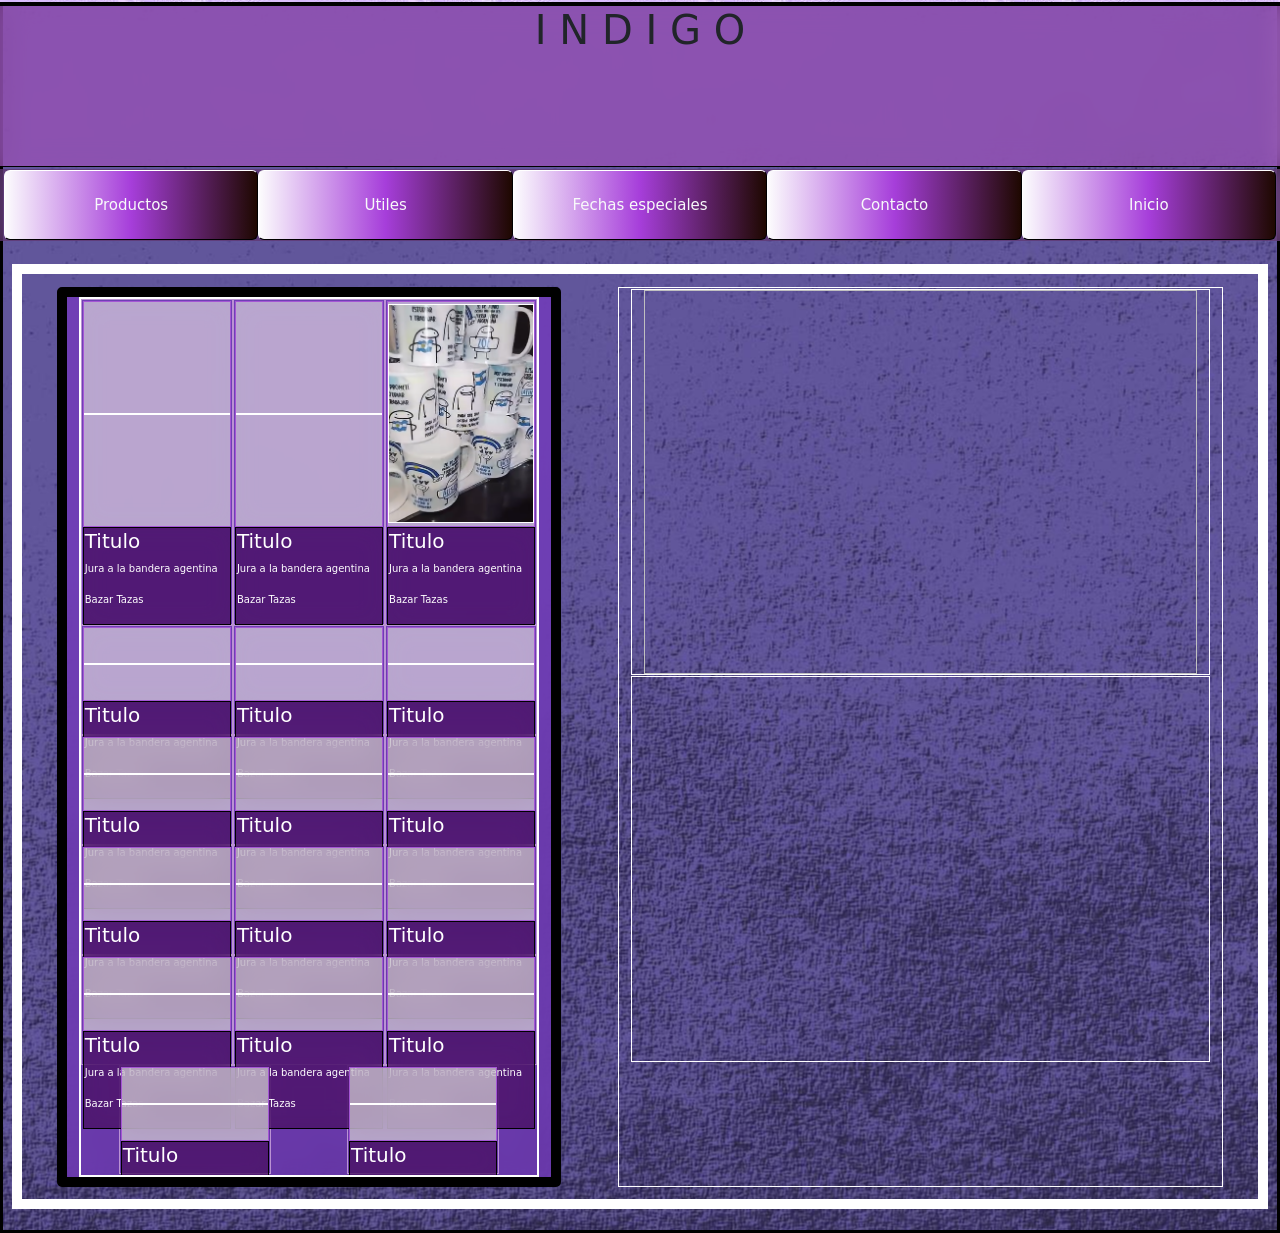
==== commit 03f403df: "Agrego vista grande" ====
--- a/indigoV2.html
+++ b/indigoV2.html
@@ -110,13 +110,15 @@
                         
                         <div class="  miniCardProductoDescripcion col"   >
                             
-                            <h5>Titulo</h5>
-                            <p>Jura a la bandera agentina</p>
-                            <p>Bazar Tazas</p>
-                            
-                        </div>
-            
-                    </div>
+                            <h5 class="titulo">Titulo</h5>
+                            <p class="descripcion">Jura a la bandera agentina</p>
+                            <p>Bazar Tazas</p>
+                            
+                        </div>
+            
+                    </div>
+
+
                     
                         <div class=" miniCardProducto container col-12 col-sm-6 col-md-6 col-lg-4 col-xl-4 ">
                         <div class="  miniCardProductoImg col ">
@@ -126,8 +128,8 @@
                         
                         <div class="  miniCardProductoDescripcion col "   >
                             
-                            <h5>Titulo</h5>
-                            <p>Jura a la bandera agentina</p>
+                           <h5 class="titulo">Titulo</h5>
+                            <p class="descripcion">Jura a la bandera agentina</p>
                             <p>Bazar Tazas</p>
                             
                         </div>
@@ -144,8 +146,8 @@
                         
                         <div class="  miniCardProductoDescripcion col"   >
                             
-                            <h5>Titulo</h5>
-                            <p>Jura a la bandera agentina</p>
+                          <h5 class="titulo">Titulo</h5>
+                            <p class="descripcion">Jura a la bandera agentina</p>
                             <p>Bazar Tazas</p>
                             
                         </div>
@@ -161,8 +163,8 @@
                         
                         <div class="  miniCardProductoDescripcion col"   >
                             
-                            <h5>Titulo</h5>
-                            <p>Jura a la bandera agentina</p>
+                           <h5 class="titulo">Titulo</h5>
+                            <p class="descripcion">Jura a la bandera agentina</p>
                             <p>Bazar Tazas</p>
                             
                         </div>
@@ -178,8 +180,8 @@
                         
                         <div class="  miniCardProductoDescripcion col"   >
                             
-                            <h5>Titulo</h5>
-                            <p>Jura a la bandera agentina</p>
+                           <h5 class="titulo">Titulo</h5>
+                            <p class="descripcion">Jura a la bandera agentina</p>
                             <p>Bazar Tazas</p>
                             
                         </div>
@@ -195,8 +197,8 @@
                         
                         <div class="  miniCardProductoDescripcion col"   >
                             
-                            <h5>Titulo</h5>
-                            <p>Jura a la bandera agentina</p>
+                         <h5 class="titulo">Titulo</h5>
+                            <p class="descripcion">Jura a la bandera agentina</p>
                             <p>Bazar Tazas</p>
                             
                         </div>
@@ -212,8 +214,8 @@
                         
                         <div class="  miniCardProductoDescripcion col"   >
                             
-                            <h5>Titulo</h5>
-                            <p>Jura a la bandera agentina</p>
+                         <h5 class="titulo">Titulo</h5>
+                            <p class="descripcion">Jura a la bandera agentina</p>
                             <p>Bazar Tazas</p>
                             
                         </div>
@@ -229,8 +231,8 @@
                         
                         <div class="  miniCardProductoDescripcion col"   >
                             
-                            <h5>Titulo</h5>
-                            <p>Jura a la bandera agentina</p>
+                           <h5 class="titulo">Titulo</h5>
+                            <p class="descripcion">Jura a la bandera agentina</p>
                             <p>Bazar Tazas</p>
                             
                         </div>
@@ -246,8 +248,8 @@
                         
                         <div class="  miniCardProductoDescripcion col"   >
                             
-                            <h5>Titulo</h5>
-                            <p>Jura a la bandera agentina</p>
+                         <h5 class="titulo">Titulo</h5>
+                            <p class="descripcion">Jura a la bandera agentina</p>
                             <p>Bazar Tazas</p>
                             
                         </div>
@@ -261,9 +263,8 @@
                         </div>
                         
                         <div class="  miniCardProductoDescripcion col"   >
-                            
-                            <h5>Titulo</h5>
-                            <p>Jura a la bandera agentina</p>
+                         <h5 class="titulo">Titulo</h5>
+                            <p class="descripcion">Jura a la bandera agentina</p>
                             <p>Bazar Tazas</p>
                             
                         </div>
@@ -279,8 +280,8 @@
                         
                         <div class="  miniCardProductoDescripcion col"   >
                             
-                            <h5>Titulo</h5>
-                            <p>Jura a la bandera agentina</p>
+                            <h5 class="titulo">Titulo</h5>
+                            <p class="descripcion">Jura a la bandera agentina</p>
                             <p>Bazar Tazas</p>
                             
                         </div>
@@ -300,8 +301,8 @@
                         
                         <div class="  miniCardProductoDescripcion col "   >
                             
-                            <h5>Titulo</h5>
-                            <p>Jura a la bandera agentina</p>
+                           <h5 class="titulo">Titulo</h5>
+                            <p class="descripcion">Jura a la bandera agentina</p>
                             <p>Bazar Tazas</p>
                             
                         </div>
@@ -318,8 +319,8 @@
                         
                         <div class="  miniCardProductoDescripcion col"   >
                             
-                            <h5>Titulo</h5>
-                            <p>Jura a la bandera agentina</p>
+                          <h5 class="titulo">Titulo</h5>
+                            <p class="descripcion">Jura a la bandera agentina</p>
                             <p>Bazar Tazas</p>
                             
                         </div>
@@ -337,8 +338,8 @@
                         
                         <div class="  miniCardProductoDescripcion col"   >
                             
-                            <h5>Titulo</h5>
-                            <p>Jura a la bandera agentina</p>
+                            <h5 class="titulo">Titulo</h5>
+                            <p class="descripcion">Jura a la bandera agentina</p>
                             <p>Bazar Tazas</p>
                             
                         </div>
@@ -346,6 +347,57 @@
                         
                     </div>
               
+
+                       <div class=" miniCardProducto container  col-sm-6 col-md-6 col-lg-4 col-xl-4">
+                        <div class="  miniCardProductoImg col ">
+                   
+                            <img src="https://res.cloudinary.com/drlgl8o00/image/upload/v1779734909/tazasVarios1_ghivhv.jpg" alt="">
+                        </div>
+                        
+                        <div class="  miniCardProductoDescripcion col"   >
+                            
+                            <h5 class="titulo">Titulo</h5>
+                            <p class="descripcion">Jura a la bandera agentina</p>
+                            <p>Bazar Tazas</p>
+                            
+                        </div>
+            
+                    </div>
+
+
+                       <div class=" miniCardProducto container  col-sm-6 col-md-6 col-lg-4 col-xl-4">
+                        <div class="  miniCardProductoImg col ">
+                   
+                            <img src="https://res.cloudinary.com/drlgl8o00/image/upload/v1779734909/tazasVarios1_ghivhv.jpg" alt="">
+                        </div>
+                        
+                        <div class="  miniCardProductoDescripcion col"   >
+                            
+                            <h5 class="titulo">Titulo</h5>
+                            <p class="descripcion">Jura a la bandera agentina</p>
+                            <p>Bazar Tazas</p>
+                            
+                        </div>
+            
+                    </div>
+
+
+
+                       <div class=" miniCardProducto container  col-sm-6 col-md-6 col-lg-4 col-xl-4">
+                        <div class="  miniCardProductoImg col ">
+                   
+                            <img src="https://res.cloudinary.com/drlgl8o00/image/upload/v1779734909/tazasVarios1_ghivhv.jpg" alt="">
+                        </div>
+                        
+                        <div class="  miniCardProductoDescripcion col"   >
+                            
+                            <h5 class="titulo">Titulo</h5>
+                            <p class="descripcion">Jura a la bandera agentina</p>
+                            <p>Bazar Tazas</p>
+                            
+                        </div>
+            
+                    </div>
                 <!-- https://drive.google.com/file/d/1r4Ac86wdu1VRwconSM03emxxts9T-yBx/view?usp=drive_link -->
                 
 
@@ -365,10 +417,12 @@
                 <div class="container col  col-6 col-sm-6 col-md-5 col-lg-6 col-xl-6" id="ventanaVistaGrande">
                         <div class="row" id="contenedorCarrouselVistaProducto">
                         <!-- carrousel de imagenes de producto -->
+                         <img id="imgGrande">
                     </div>
                         
                     <div class="row" id="contenedorDetallesVistaProducto">
-
+                        <h1 id="tituloGrande"></h1>
+                        <p id="descripcionGrande"></p>
                     </div>
                    
                 </div>
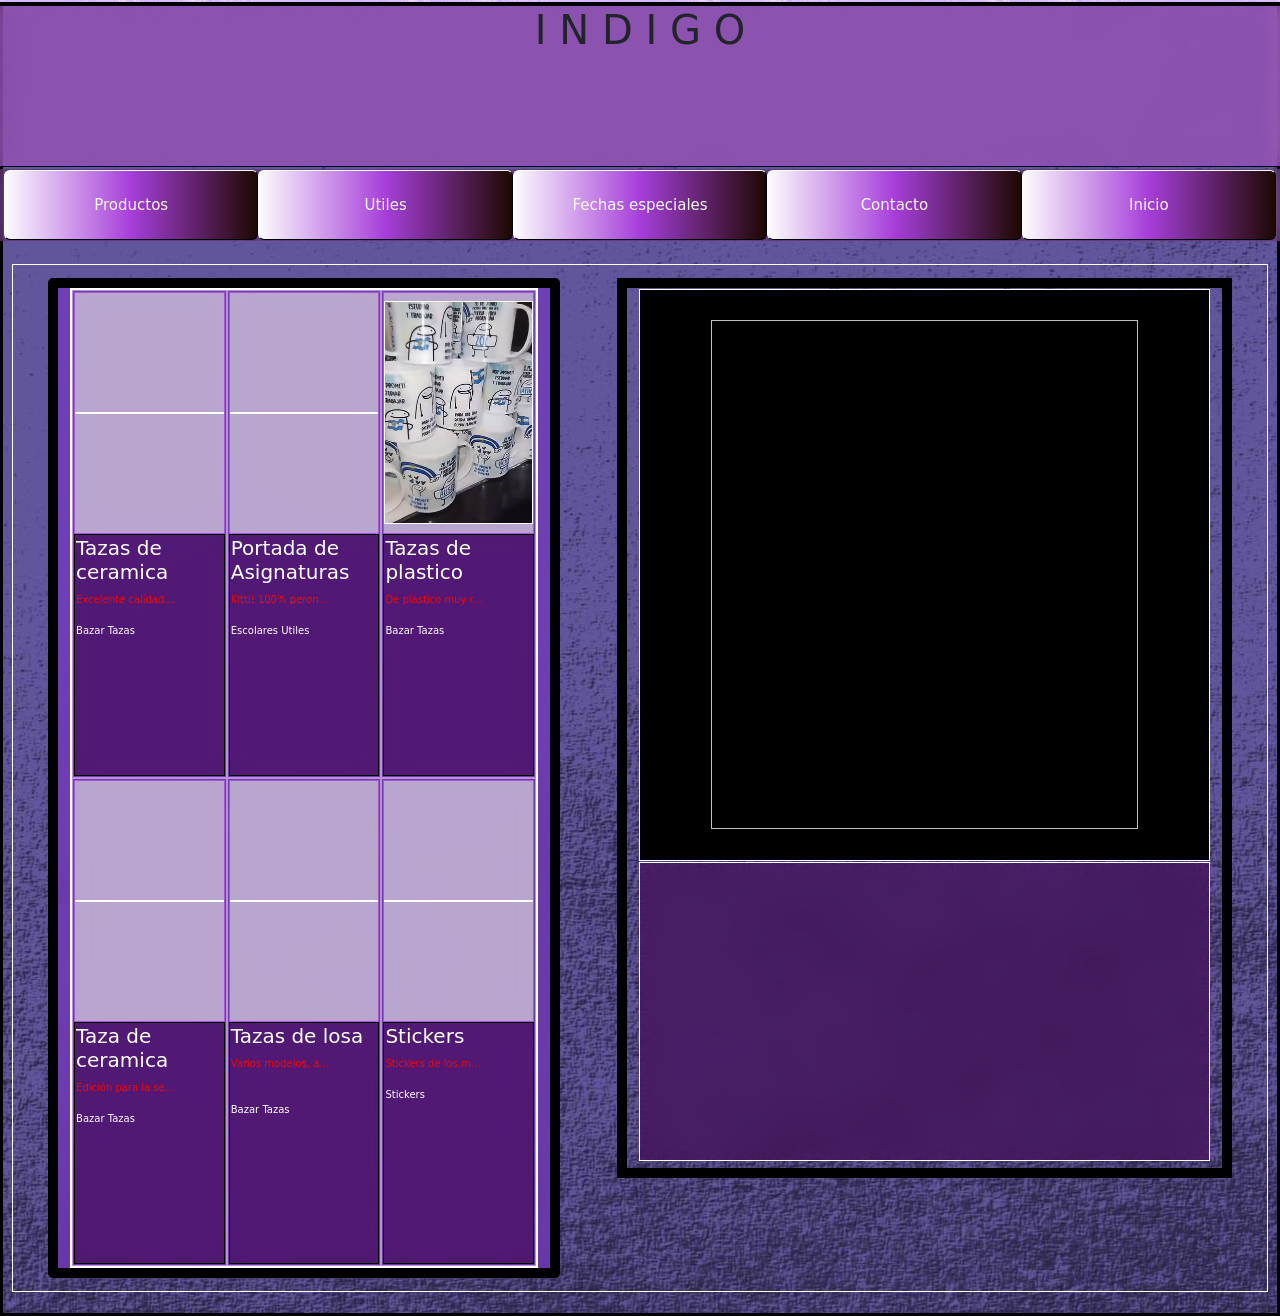
==== commit ada72edb: "primera prueba responsive" ====
--- a/indigoV2.html
+++ b/indigoV2.html
@@ -105,13 +105,13 @@
                     <div class=" miniCardProducto container  col-sm-6 col-md-6 col-lg-4 col-xl-4">
                         <div class="  miniCardProductoImg col ">
                    
-                            <img src="https://res.cloudinary.com/drlgl8o00/image/upload/v1779734909/tazasVarios1_ghivhv.jpg" alt="">
-                        </div>
-                        
-                        <div class="  miniCardProductoDescripcion col"   >
-                            
-                            <h5 class="titulo">Titulo</h5>
-                            <p class="descripcion">Jura a la bandera agentina</p>
+                            <img src="https://res.cloudinary.com/drlgl8o00/image/upload/v1779736973/tazasVarios3_bgkgi9.jpg" alt="">
+                        </div>
+                        
+                        <div class="  miniCardProductoDescripcion col"   >
+                            
+                            <h5 class="titulo">Tazas de ceramica</h5>
+                            <p id="pDescripcionChica" class="descripcion">Excelente calidad. Varios modelos. Personalizadas.</p>
                             <p>Bazar Tazas</p>
                             
                         </div>
@@ -128,17 +128,17 @@
                         
                         <div class="  miniCardProductoDescripcion col "   >
                             
-                           <h5 class="titulo">Titulo</h5>
-                            <p class="descripcion">Jura a la bandera agentina</p>
-                            <p>Bazar Tazas</p>
-                            
-                        </div>
-                    
-                        
-                    </div>
-
-                          
-                    <div class=" miniCardProducto container  col-sm-6 col-md-6 col-lg-4 col-xl-4">
+                           <h5 class="titulo">Portada de Asignaturas</h5>
+                            <p id="pDescripcionChica" class="descripcion">Kitti! 100% peronalizables, elegi tu modelo.</p>
+                            <p>Escolares Utiles</p>
+                            
+                        </div>
+                    
+                        
+                    </div>
+
+                          
+                    <div class=" miniCardProducto container col-12 col-sm-6 col-md-6 col-lg-4 col-xl-4">
                         <div class="  miniCardProductoImg  col">
                    
                             <img src="./img/Productos/Tazas/juraBanderaArgentina_plastico.png" alt="">
@@ -146,8 +146,8 @@
                         
                         <div class="  miniCardProductoDescripcion col"   >
                             
-                          <h5 class="titulo">Titulo</h5>
-                            <p class="descripcion">Jura a la bandera agentina</p>
+                          <h5 class="titulo">Tazas de plastico</h5>
+                            <p class="descripcion" id="pDescripcionChica">De plastico muy resistente, 100% personalizables. Edición jura a la bandera Argentina.</p>
                             <p>Bazar Tazas</p>
                             
                         </div>
@@ -163,8 +163,8 @@
                         
                         <div class="  miniCardProductoDescripcion col"   >
                             
-                           <h5 class="titulo">Titulo</h5>
-                            <p class="descripcion">Jura a la bandera agentina</p>
+                           <h5 class="titulo">Taza de ceramica</h5>
+                            <p id="pDescripcionChica" class="descripcion">Edición para la seño.  Elegi tu modelo.</p>
                             <p>Bazar Tazas</p>
                             
                         </div>
@@ -175,13 +175,14 @@
                     <div class=" miniCardProducto container col-sm-6 col-md-6 col-lg-4 col-xl-4">
                         <div class="  miniCardProductoImg  col">
                    
-                            <img src="./img/Productos/Tazas/tazasVarios1.jpg" alt="">
-                        </div>
-                        
-                        <div class="  miniCardProductoDescripcion col"   >
-                            
-                           <h5 class="titulo">Titulo</h5>
-                            <p class="descripcion">Jura a la bandera agentina</p>
+                            <img src="https://res.cloudinary.com/drlgl8o00/image/upload/v1779736291/TazasVarios22_tmbbra.png" alt="">
+                        </div>
+                        
+                        <div class="  miniCardProductoDescripcion col"   >
+                            
+                           <h5 class="titulo">Tazas de losa</h5>
+                            <p id="pDescripcionChica" class="descripcion">Varios modelos, argentina, clubes de futbol, frases, pedi tu modelo.</p>
+                            <br>
                             <p>Bazar Tazas</p>
                             
                         </div>
@@ -197,9 +198,9 @@
                         
                         <div class="  miniCardProductoDescripcion col"   >
                             
-                         <h5 class="titulo">Titulo</h5>
-                            <p class="descripcion">Jura a la bandera agentina</p>
-                            <p>Bazar Tazas</p>
+                         <h5 class="titulo">Stickers</h5>
+                            <p id="pDescripcionChica" class="descripcion">Stickers de los modelos que quieras. River, futbol, clubes de futbol, elegi tu modelo.</p>
+                            <p>Stickers</p>
                             
                         </div>
             
@@ -214,9 +215,9 @@
                         
                         <div class="  miniCardProductoDescripcion col"   >
                             
-                         <h5 class="titulo">Titulo</h5>
-                            <p class="descripcion">Jura a la bandera agentina</p>
-                            <p>Bazar Tazas</p>
+                         <h5 class="titulo">Remeras con tu modelo</h5>
+                            <p id="pDescripcionChica" class="descripcion">Edición mafalda. Remeras 100% personalizadas.</p>
+                            <p>Ropa Remeras</p>
                             
                         </div>
             
@@ -231,9 +232,9 @@
                         
                         <div class="  miniCardProductoDescripcion col"   >
                             
-                           <h5 class="titulo">Titulo</h5>
-                            <p class="descripcion">Jura a la bandera agentina</p>
-                            <p>Bazar Tazas</p>
+                        <h5 class="titulo">Portada de Asignaturas</h5>
+                            <p id="pDescripcionChica" class="descripcion">The walkin dead! 100% peronalizables, elegi tu modelo.</p>
+                            <p>Escolares Utiles</p>
                             
                         </div>
             
@@ -248,9 +249,9 @@
                         
                         <div class="  miniCardProductoDescripcion col"   >
                             
-                         <h5 class="titulo">Titulo</h5>
-                            <p class="descripcion">Jura a la bandera agentina</p>
-                            <p>Bazar Tazas</p>
+                         <h5 class="titulo">Calendarios</h5>
+                            <p id="pDescripcionChica" class="descripcion">Calendarios personalizados con tu logo, o lo diseñamos nosotros.</p>
+                            <p>Utiles Calendarios</p>
                             
                         </div>
             
@@ -263,10 +264,9 @@
                         </div>
                         
                         <div class="  miniCardProductoDescripcion col"   >
-                         <h5 class="titulo">Titulo</h5>
-                            <p class="descripcion">Jura a la bandera agentina</p>
-                            <p>Bazar Tazas</p>
-                            
+                         <h5 class="titulo">Stickers</h5>
+                            <p id="pDescripcionChica" class="descripcion">Stickers de los modelos que quieras. Gatos, felinos, elegi tu modelo.</p>
+                            <p>Stickers</p>
                         </div>
             
                     </div>
@@ -280,9 +280,9 @@
                         
                         <div class="  miniCardProductoDescripcion col"   >
                             
-                            <h5 class="titulo">Titulo</h5>
-                            <p class="descripcion">Jura a la bandera agentina</p>
-                            <p>Bazar Tazas</p>
+                            <h5 class="titulo">Llaveros</h5>
+                            <p  id="pDescripcionChica" class="descripcion">LLaveros de plastico con el modelo que elijas.</p>
+                            <p>Utiles Llaveros</p>
                             
                         </div>
               
@@ -301,9 +301,9 @@
                         
                         <div class="  miniCardProductoDescripcion col "   >
                             
-                           <h5 class="titulo">Titulo</h5>
-                            <p class="descripcion">Jura a la bandera agentina</p>
-                            <p>Bazar Tazas</p>
+                           <h5 class="titulo">Set de jardin</h5>
+                            <p  id="pDescripcionChica" class="descripcion">Set de jardin escolar, con taza y toalla. Personalizalos como quieras.</p>
+                            <p>Utiles Escolares</p>
                             
                         </div>
            
@@ -319,9 +319,9 @@
                         
                         <div class="  miniCardProductoDescripcion col"   >
                             
-                          <h5 class="titulo">Titulo</h5>
-                            <p class="descripcion">Jura a la bandera agentina</p>
-                            <p>Bazar Tazas</p>
+                          <h5 class="titulo">Tarjetas de presentación</h5>
+                            <p id="pDescripcionChica" class="descripcion">Tarjetas para tu emprendimiento, de presentación, con tu QR, o pedinoslo y lo hacemos. Estilos 100% personalizados.</p>
+                            <p>Utiles Tarjetas</p>
                             
                         </div>
                         <!-- col col-sm-12 col-md-4 col-lg-4 col-xl-12 -->
@@ -338,9 +338,10 @@
                         
                         <div class="  miniCardProductoDescripcion col"   >
                             
-                            <h5 class="titulo">Titulo</h5>
-                            <p class="descripcion">Jura a la bandera agentina</p>
-                            <p>Bazar Tazas</p>
+                          <h5 class="titulo">Tazas de ceramica</h5>
+                            <p id="pDescripcionChica" class="descripcion">Excelente calidad. Varios modelos. Personalizadas.</p>
+                            <p>Bazar Tazas</p>
+                            
                             
                         </div>
                    
@@ -356,9 +357,10 @@
                         
                         <div class="  miniCardProductoDescripcion col"   >
                             
-                            <h5 class="titulo">Titulo</h5>
-                            <p class="descripcion">Jura a la bandera agentina</p>
-                            <p>Bazar Tazas</p>
+                              <h5 class="titulo">Tazas de ceramica</h5>
+                            <p id="pDescripcionChica" class="descripcion">Excelente calidad. Varios modelos. Personalizadas.</p>
+                            <p>Bazar Tazas</p>
+                            
                             
                         </div>
             
@@ -368,14 +370,15 @@
                        <div class=" miniCardProducto container  col-sm-6 col-md-6 col-lg-4 col-xl-4">
                         <div class="  miniCardProductoImg col ">
                    
-                            <img src="https://res.cloudinary.com/drlgl8o00/image/upload/v1779734909/tazasVarios1_ghivhv.jpg" alt="">
-                        </div>
-                        
-                        <div class="  miniCardProductoDescripcion col"   >
-                            
-                            <h5 class="titulo">Titulo</h5>
-                            <p class="descripcion">Jura a la bandera agentina</p>
-                            <p>Bazar Tazas</p>
+                            <img src="https://res.cloudinary.com/drlgl8o00/image/upload/v1779735010/tazaFutbol1_fqq3uw.png" alt="">
+                        </div>
+                        
+                        <div class="  miniCardProductoDescripcion col"   >
+                            
+                           <h5 class="titulo">Tazas de ceramica</h5>
+                            <p id="pDescripcionChica" class="descripcion">Excelente calidad. Varios modelos. Personalizadas.</p>
+                            <p>Bazar Tazas</p>
+                            
                             
                         </div>
             
@@ -386,13 +389,13 @@
                        <div class=" miniCardProducto container  col-sm-6 col-md-6 col-lg-4 col-xl-4">
                         <div class="  miniCardProductoImg col ">
                    
-                            <img src="https://res.cloudinary.com/drlgl8o00/image/upload/v1779734909/tazasVarios1_ghivhv.jpg" alt="">
-                        </div>
-                        
-                        <div class="  miniCardProductoDescripcion col"   >
-                            
-                            <h5 class="titulo">Titulo</h5>
-                            <p class="descripcion">Jura a la bandera agentina</p>
+                            <img src="https://res.cloudinary.com/drlgl8o00/image/upload/v1779736308/tazaCumplea%C3%B1os22_dmav7k.png" alt="">
+                        </div>
+                        
+                        <div class="  miniCardProductoDescripcion col"   >
+                            
+                            <h5 class="titulo">Taza de cumpleaños</h5>
+                            <p id="pDescripcionChica" class="descripcion">100% personalizada</p>
                             <p>Bazar Tazas</p>
                             
                         </div>
--- a/estilo.css
+++ b/estilo.css
@@ -146,7 +146,7 @@
 
 
 #divContenedorInicio2{
-    border:solid white 10px;
+    border:solid white 1px;
   
     overflow: hidden;
   /* background-color: green; */
@@ -170,12 +170,12 @@
    backdrop-filter: blur(12px); /*🔥 esto crea el efecto borroso */
 
   
- height: 100vh;
+ height: 100%;
 }
 
 
 #ventanaVistaGrande{
-    border:solid white 1px;
+    border:solid black 10px;
     height: 100vh;
       
     
@@ -220,15 +220,35 @@
 
 #contenedorCarrouselVistaProducto{
     border:solid white 1px;
-    height: 43%;
+    height: 65%;
+    overflow-y: hidden;
     margin:1px auto auto auto;
-
+    display: flex;
+    align-items: center;
+    justify-content: center;
+
+    background-color: black;
+   
+
+
+}
+
+#contenedorCarrouselVistaProducto img{
+         width:80%;
+    height:90%;
+    border:solid black 2px;
 }
 
 #contenedorDetallesVistaProducto{
     border:solid white 1px;
-    height: 43%;
+    height: 34%;
     margin: 1px auto auto auto;
+   
+    color:white;
+
+      background: rgba(67, 14, 87, 0.7); /*semitransparente */
+    
+   backdrop-filter: blur(12px); /*🔥 esto crea el efecto borroso */
    
 }
 
@@ -306,6 +326,7 @@
     border:solid #ba92d3 1px;
     padding: 1px;
 
+    height: 50%;
    
     
         
@@ -329,7 +350,7 @@
              background: rgba(215, 213, 216, 0.7); /*semitransparente */
 
    backdrop-filter: blur(12px); /*🔥 esto crea el efecto borroso */
-   height: 70%;
+   height: 50%;
 
 
    display: flex;
@@ -366,8 +387,8 @@
 font-size: 10px;
 display: flex;
 flex-direction: column;
-
-    
+height: 50%;
+
     
 }
 
@@ -400,7 +421,13 @@
 
 #contenidoVistaChica{
     height:100%;
-  
+
+};
+
+#contenedorCarrouselVistaProducto img{
+         width:100%;
+    height:80%;
+    border:solid black 2px;
 };
 }
 
@@ -436,14 +463,51 @@
 
 
     };
-    #ventanaVistaPequena{
-        height: 90vh;
-    }
+    
+    .miniCardProducto{
+    
+        border:solid    white 1px;
+    
+
+        height: 20%;
+
+    }; 
+
+    
+     #ventanaVistaPequena{
+        border: solid white 2px;
+        height: 100%;
+        width: 35%;
+        
+        };
+          #contenidoVistaChica{
+        border:solid white 2px;
+        height: 100vh;
+        width: 100%;
+    };
+
+
+
+    #ventanaVistaGrande{
+        height: 65%;
+        border: solid white 2px;
+        width:60%;
+       
+    }; 
+
+#contenedorCarrouselVistaProducto img{
+         width:100%;
+    height:80%;
+    border:solid black 2px;
+}; 
+
+
 
 } 
 
 
-
+/* usar esto desde 600px hacia arriba, desde ese valor hacia abajo
+hay que poner la ventanavistapequena de foma horizontal */
 @media screen and (max-width:768px){
     #barraFiltros{
       
@@ -470,15 +534,30 @@
            
     };
     #ventanaVistaPequena{
-        border:solid green 2px;
+        border:solid black 2px;
+        height: 100%;
+        width: 33%;
+    };
+
+    #contenidoVistaChica{
+        border:solid white 2px;
         height: 100vh;
     };
-
-    #contenidoVistaChica{
-        border:solid green 2px;
-        height: 100%
-    }
-
+    #ventanaVistaGrande{
+        height: 60%;
+        border: solid black 2px;
+        width:60%;
+       
+    };
+
+    .miniCardProducto{
+        height: 22%;
+        width: 100%;
+         
+    }; 
+    /* CAMBIAR AQUI EL CONTENIDO DE LA DESCRIPCION DE LAS MINICARD */
+
+    
 
    
 }
@@ -498,10 +577,12 @@
 
     };
 }
+
+/*  
  @media screen and (min-width:990px) 
  {
     #barraFiltros{
-            /* border:solid red 3px; */
+   
        height: 15vh;
       
            display: flex;
@@ -512,7 +593,7 @@
     
     };
     #barraFiltros button{
-          /* font-size:1rem; */
+
               
               background-color:  #a456d4;;
 
@@ -524,16 +605,32 @@
         border-right: white 1.5px solid;
        margin-bottom: 4px;
     };
-    .miniCardProducto{
-       
-    }
-}
+    #ventanaVistaPequena{
+        border:solid greenyellow 3px;
+        height: 100%;
+        width: 30%;
+    };
+
+    #contenidoVistaChica{
+        border:solid grey 2px;
+        height: 100vh;
+    };
+}
+ */
+
 
 @media screen and(min-width:990px) and (max-width:1200px){
     #contenidoVistaChica{
     height: 100%;
     border:solid green 2px;
 };
+  #ventanaVistaPequena{
+        border:solid grey 3px;
+        height: 100%;
+        width: 30%;
+    };
+
+  
 }
 
 #contenidoVistaChica div{
@@ -545,3 +642,12 @@
 }
 
 
+
+#pDescripcionChica{
+    color: red;
+ width:100px;
+    overflow:hidden;
+    white-space:nowrap;
+    text-overflow:ellipsis;
+
+}
